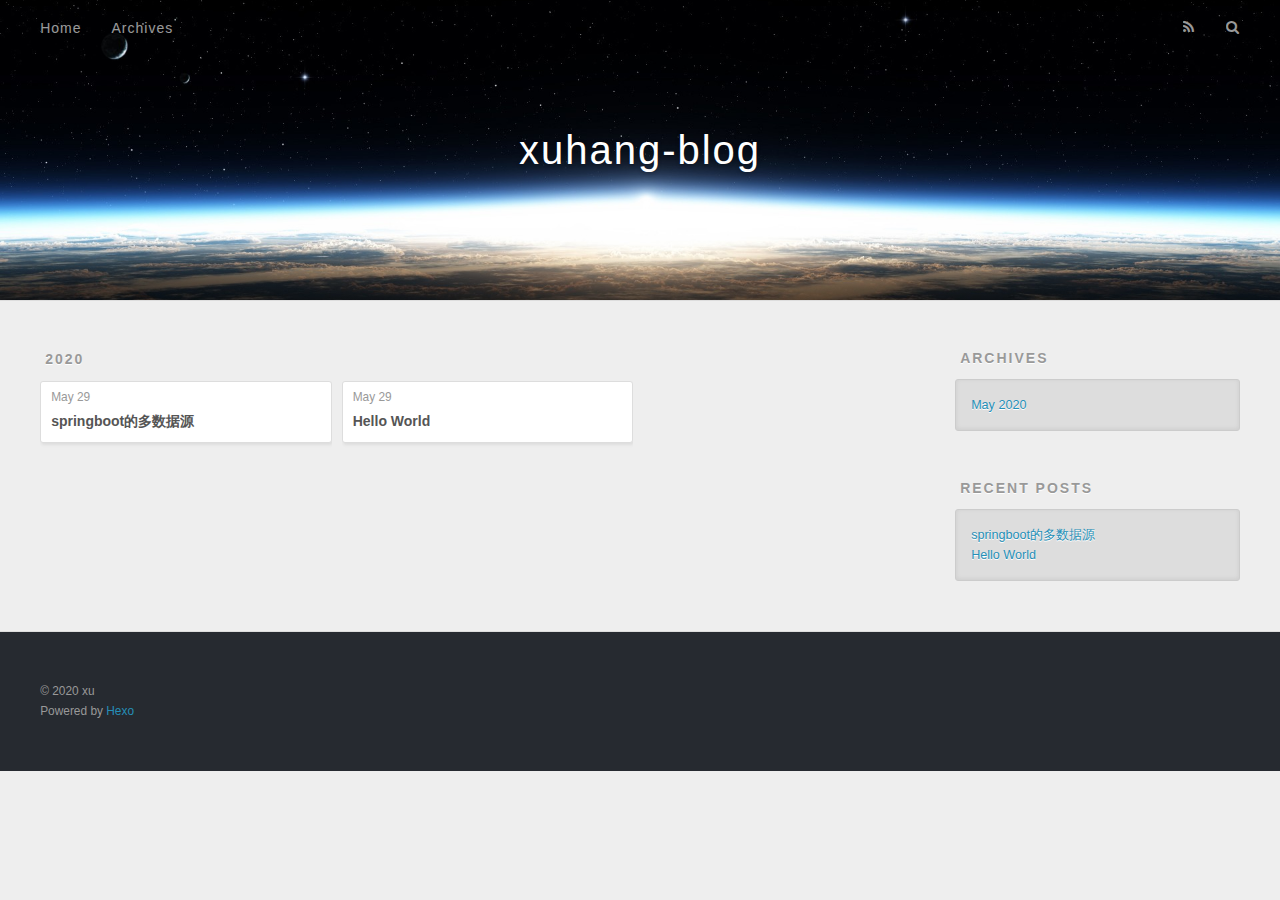
==== archives/index.html @ fcc5227d "Site updated: 2020-05-29 11:03:49" ====
<!DOCTYPE html>
<html>
<head>
  <meta charset="utf-8">
  

  
  <title>Archives | xuhang-blog</title>
  <meta name="viewport" content="width=device-width, initial-scale=1, maximum-scale=1">
  <meta property="og:type" content="website">
<meta property="og:title" content="xuhang-blog">
<meta property="og:url" content="http://yoursite.com/archives/index.html">
<meta property="og:site_name" content="xuhang-blog">
<meta property="og:locale" content="en_US">
<meta property="article:author" content="xu">
<meta name="twitter:card" content="summary">
  
    <link rel="alternate" href="/atom.xml" title="xuhang-blog" type="application/atom+xml">
  
  
    <link rel="icon" href="/favicon.png">
  
  
    <link href="//fonts.googleapis.com/css?family=Source+Code+Pro" rel="stylesheet" type="text/css">
  
  
<link rel="stylesheet" href="/css/style.css">

<meta name="generator" content="Hexo 4.2.1"></head>

<body>
  <div id="container">
    <div id="wrap">
      <header id="header">
  <div id="banner"></div>
  <div id="header-outer" class="outer">
    <div id="header-title" class="inner">
      <h1 id="logo-wrap">
        <a href="/" id="logo">xuhang-blog</a>
      </h1>
      
    </div>
    <div id="header-inner" class="inner">
      <nav id="main-nav">
        <a id="main-nav-toggle" class="nav-icon"></a>
        
          <a class="main-nav-link" href="/">Home</a>
        
          <a class="main-nav-link" href="/archives">Archives</a>
        
      </nav>
      <nav id="sub-nav">
        
          <a id="nav-rss-link" class="nav-icon" href="/atom.xml" title="RSS Feed"></a>
        
        <a id="nav-search-btn" class="nav-icon" title="Search"></a>
      </nav>
      <div id="search-form-wrap">
        <form action="//google.com/search" method="get" accept-charset="UTF-8" class="search-form"><input type="search" name="q" class="search-form-input" placeholder="Search"><button type="submit" class="search-form-submit">&#xF002;</button><input type="hidden" name="sitesearch" value="http://yoursite.com"></form>
      </div>
    </div>
  </div>
</header>
      <div class="outer">
        <section id="main">
  
  
    
    
      
      
      <section class="archives-wrap">
        <div class="archive-year-wrap">
          <a href="/archives/2020" class="archive-year">2020</a>
        </div>
        <div class="archives">
    
    <article class="archive-article archive-type-post">
  <div class="archive-article-inner">
    <header class="archive-article-header">
      <a href="/2020/05/29/springboot%E7%9A%84%E5%A4%9A%E6%95%B0%E6%8D%AE%E6%BA%90/" class="archive-article-date">
  <time datetime="2020-05-29T02:59:04.905Z" itemprop="datePublished">May 29</time>
</a>
      
  
    <h1 itemprop="name">
      <a class="archive-article-title" href="/2020/05/29/springboot%E7%9A%84%E5%A4%9A%E6%95%B0%E6%8D%AE%E6%BA%90/">springboot的多数据源</a>
    </h1>
  

    </header>
  </div>
</article>
  
    
    
    <article class="archive-article archive-type-post">
  <div class="archive-article-inner">
    <header class="archive-article-header">
      <a href="/2020/05/29/hello-world/" class="archive-article-date">
  <time datetime="2020-05-29T02:33:11.728Z" itemprop="datePublished">May 29</time>
</a>
      
  
    <h1 itemprop="name">
      <a class="archive-article-title" href="/2020/05/29/hello-world/">Hello World</a>
    </h1>
  

    </header>
  </div>
</article>
  
  
    </div></section>
  


</section>
        
          <aside id="sidebar">
  
    

  
    

  
    
  
    
  <div class="widget-wrap">
    <h3 class="widget-title">Archives</h3>
    <div class="widget">
      <ul class="archive-list"><li class="archive-list-item"><a class="archive-list-link" href="/archives/2020/05/">May 2020</a></li></ul>
    </div>
  </div>


  
    
  <div class="widget-wrap">
    <h3 class="widget-title">Recent Posts</h3>
    <div class="widget">
      <ul>
        
          <li>
            <a href="/2020/05/29/springboot%E7%9A%84%E5%A4%9A%E6%95%B0%E6%8D%AE%E6%BA%90/">springboot的多数据源</a>
          </li>
        
          <li>
            <a href="/2020/05/29/hello-world/">Hello World</a>
          </li>
        
      </ul>
    </div>
  </div>

  
</aside>
        
      </div>
      <footer id="footer">
  
  <div class="outer">
    <div id="footer-info" class="inner">
      &copy; 2020 xu<br>
      Powered by <a href="http://hexo.io/" target="_blank">Hexo</a>
    </div>
  </div>
</footer>
    </div>
    <nav id="mobile-nav">
  
    <a href="/" class="mobile-nav-link">Home</a>
  
    <a href="/archives" class="mobile-nav-link">Archives</a>
  
</nav>
    

<script src="//ajax.googleapis.com/ajax/libs/jquery/2.0.3/jquery.min.js"></script>


  
<link rel="stylesheet" href="/fancybox/jquery.fancybox.css">

  
<script src="/fancybox/jquery.fancybox.pack.js"></script>




<script src="/js/script.js"></script>




  </div>
</body>
</html>
---- css/style.css ----
body {
  width: 100%;
}
body:before,
body:after {
  content: "";
  display: table;
}
body:after {
  clear: both;
}
html,
body,
div,
span,
applet,
object,
iframe,
h1,
h2,
h3,
h4,
h5,
h6,
p,
blockquote,
pre,
a,
abbr,
acronym,
address,
big,
cite,
code,
del,
dfn,
em,
img,
ins,
kbd,
q,
s,
samp,
small,
strike,
strong,
sub,
sup,
tt,
var,
dl,
dt,
dd,
ol,
ul,
li,
fieldset,
form,
label,
legend,
table,
caption,
tbody,
tfoot,
thead,
tr,
th,
td {
  margin: 0;
  padding: 0;
  border: 0;
  outline: 0;
  font-weight: inherit;
  font-style: inherit;
  font-family: inherit;
  font-size: 100%;
  vertical-align: baseline;
}
body {
  line-height: 1;
  color: #000;
  background: #fff;
}
ol,
ul {
  list-style: none;
}
table {
  border-collapse: separate;
  border-spacing: 0;
  vertical-align: middle;
}
caption,
th,
td {
  text-align: left;
  font-weight: normal;
  vertical-align: middle;
}
a img {
  border: none;
}
input,
button {
  margin: 0;
  padding: 0;
}
input::-moz-focus-inner,
button::-moz-focus-inner {
  border: 0;
  padding: 0;
}
@font-face {
  font-family: FontAwesome;
  font-style: normal;
  font-weight: normal;
  src: url("fonts/fontawesome-webfont.eot?v=#4.0.3");
  src: url("fonts/fontawesome-webfont.eot?#iefix&v=#4.0.3") format("embedded-opentype"), url("fonts/fontawesome-webfont.woff?v=#4.0.3") format("woff"), url("fonts/fontawesome-webfont.ttf?v=#4.0.3") format("truetype"), url("fonts/fontawesome-webfont.svg#fontawesomeregular?v=#4.0.3") format("svg");
}
html,
body,
#container {
  height: 100%;
}
body {
  background: #eee;
  font: 14px -apple-system, BlinkMacSystemFont, "Segoe UI", "Roboto", "Oxygen", "Ubuntu", "Cantarell", "Fira Sans", "Droid Sans", "Helvetica Neue", sans-serif;
  -webkit-text-size-adjust: 100%;
}
.outer {
  max-width: 1220px;
  margin: 0 auto;
  padding: 0 20px;
}
.outer:before,
.outer:after {
  content: "";
  display: table;
}
.outer:after {
  clear: both;
}
.inner {
  display: inline;
  float: left;
  width: 98.33333333333333%;
  margin: 0 0.833333333333333%;
}
.left,
.alignleft {
  float: left;
}
.right,
.alignright {
  float: right;
}
.clear {
  clear: both;
}
#container {
  position: relative;
}
.mobile-nav-on {
  overflow: hidden;
}
#wrap {
  height: 100%;
  width: 100%;
  position: absolute;
  top: 0;
  left: 0;
  -webkit-transition: 0.2s ease-out;
  -moz-transition: 0.2s ease-out;
  -ms-transition: 0.2s ease-out;
  transition: 0.2s ease-out;
  z-index: 1;
  background: #eee;
}
.mobile-nav-on #wrap {
  left: 280px;
}
@media screen and (min-width: 768px) {
  #main {
    display: inline;
    float: left;
    width: 73.33333333333333%;
    margin: 0 0.833333333333333%;
  }
}
.article-date,
.article-category-link,
.archive-year,
.widget-title {
  text-decoration: none;
  text-transform: uppercase;
  letter-spacing: 2px;
  color: #999;
  margin-bottom: 1em;
  margin-left: 5px;
  line-height: 1em;
  text-shadow: 0 1px #fff;
  font-weight: bold;
}
.article-inner,
.archive-article-inner {
  background: #fff;
  -webkit-box-shadow: 1px 2px 3px #ddd;
  box-shadow: 1px 2px 3px #ddd;
  border: 1px solid #ddd;
  border-radius: 3px;
}
.article-entry h1,
.widget h1 {
  font-size: 2em;
}
.article-entry h2,
.widget h2 {
  font-size: 1.5em;
}
.article-entry h3,
.widget h3 {
  font-size: 1.3em;
}
.article-entry h4,
.widget h4 {
  font-size: 1.2em;
}
.article-entry h5,
.widget h5 {
  font-size: 1em;
}
.article-entry h6,
.widget h6 {
  font-size: 1em;
  color: #999;
}
.article-entry hr,
.widget hr {
  border: 1px dashed #ddd;
}
.article-entry strong,
.widget strong {
  font-weight: bold;
}
.article-entry em,
.widget em,
.article-entry cite,
.widget cite {
  font-style: italic;
}
.article-entry sup,
.widget sup,
.article-entry sub,
.widget sub {
  font-size: 0.75em;
  line-height: 0;
  position: relative;
  vertical-align: baseline;
}
.article-entry sup,
.widget sup {
  top: -0.5em;
}
.article-entry sub,
.widget sub {
  bottom: -0.2em;
}
.article-entry small,
.widget small {
  font-size: 0.85em;
}
.article-entry acronym,
.widget acronym,
.article-entry abbr,
.widget abbr {
  border-bottom: 1px dotted;
}
.article-entry ul,
.widget ul,
.article-entry ol,
.widget ol,
.article-entry dl,
.widget dl {
  margin: 0 20px;
  line-height: 1.6em;
}
.article-entry ul ul,
.widget ul ul,
.article-entry ol ul,
.widget ol ul,
.article-entry ul ol,
.widget ul ol,
.article-entry ol ol,
.widget ol ol {
  margin-top: 0;
  margin-bottom: 0;
}
.article-entry ul,
.widget ul {
  list-style: disc;
}
.article-entry ol,
.widget ol {
  list-style: decimal;
}
.article-entry dt,
.widget dt {
  font-weight: bold;
}
#header {
  height: 300px;
  position: relative;
  border-bottom: 1px solid #ddd;
}
#header:before,
#header:after {
  content: "";
  position: absolute;
  left: 0;
  right: 0;
  height: 40px;
}
#header:before {
  top: 0;
  background: -webkit-linear-gradient(rgba(0,0,0,0.2), transparent);
  background: -moz-linear-gradient(rgba(0,0,0,0.2), transparent);
  background: -ms-linear-gradient(rgba(0,0,0,0.2), transparent);
  background: linear-gradient(rgba(0,0,0,0.2), transparent);
}
#header:after {
  bottom: 0;
  background: -webkit-linear-gradient(transparent, rgba(0,0,0,0.2));
  background: -moz-linear-gradient(transparent, rgba(0,0,0,0.2));
  background: -ms-linear-gradient(transparent, rgba(0,0,0,0.2));
  background: linear-gradient(transparent, rgba(0,0,0,0.2));
}
#header-outer {
  height: 100%;
  position: relative;
}
#header-inner {
  position: relative;
  overflow: hidden;
}
#banner {
  position: absolute;
  top: 0;
  left: 0;
  width: 100%;
  height: 100%;
  background: url("images/banner.jpg") center #000;
  -webkit-background-size: cover;
  -moz-background-size: cover;
  background-size: cover;
  z-index: -1;
}
#header-title {
  text-align: center;
  height: 40px;
  position: absolute;
  top: 50%;
  left: 0;
  margin-top: -20px;
}
#logo,
#subtitle {
  text-decoration: none;
  color: #fff;
  font-weight: 300;
  text-shadow: 0 1px 4px rgba(0,0,0,0.3);
}
#logo {
  font-size: 40px;
  line-height: 40px;
  letter-spacing: 2px;
}
#subtitle {
  font-size: 16px;
  line-height: 16px;
  letter-spacing: 1px;
}
#subtitle-wrap {
  margin-top: 16px;
}
#main-nav {
  float: left;
  margin-left: -15px;
}
.nav-icon,
.main-nav-link {
  float: left;
  color: #fff;
  opacity: 0.6;
  text-decoration: none;
  text-shadow: 0 1px rgba(0,0,0,0.2);
  -webkit-transition: opacity 0.2s;
  -moz-transition: opacity 0.2s;
  -ms-transition: opacity 0.2s;
  transition: opacity 0.2s;
  display: block;
  padding: 20px 15px;
}
.nav-icon:hover,
.main-nav-link:hover {
  opacity: 1;
}
.nav-icon {
  font-family: FontAwesome;
  text-align: center;
  font-size: 14px;
  width: 14px;
  height: 14px;
  padding: 20px 15px;
  position: relative;
  cursor: pointer;
}
.main-nav-link {
  font-weight: 300;
  letter-spacing: 1px;
}
@media screen and (max-width: 479px) {
  .main-nav-link {
    display: none;
  }
}
#main-nav-toggle {
  display: none;
}
#main-nav-toggle:before {
  content: "\f0c9";
}
@media screen and (max-width: 479px) {
  #main-nav-toggle {
    display: block;
  }
}
#sub-nav {
  float: right;
  margin-right: -15px;
}
#nav-rss-link:before {
  content: "\f09e";
}
#nav-search-btn:before {
  content: "\f002";
}
#search-form-wrap {
  position: absolute;
  top: 15px;
  width: 150px;
  height: 30px;
  right: -150px;
  opacity: 0;
  -webkit-transition: 0.2s ease-out;
  -moz-transition: 0.2s ease-out;
  -ms-transition: 0.2s ease-out;
  transition: 0.2s ease-out;
}
#search-form-wrap.on {
  opacity: 1;
  right: 0;
}
@media screen and (max-width: 479px) {
  #search-form-wrap {
    width: 100%;
    right: -100%;
  }
}
.search-form {
  position: absolute;
  top: 0;
  left: 0;
  right: 0;
  background: #fff;
  padding: 5px 15px;
  border-radius: 15px;
  -webkit-box-shadow: 0 0 10px rgba(0,0,0,0.3);
  box-shadow: 0 0 10px rgba(0,0,0,0.3);
}
.search-form-input {
  border: none;
  background: none;
  color: #555;
  width: 100%;
  font: 13px -apple-system, BlinkMacSystemFont, "Segoe UI", "Roboto", "Oxygen", "Ubuntu", "Cantarell", "Fira Sans", "Droid Sans", "Helvetica Neue", sans-serif;
  outline: none;
}
.search-form-input::-webkit-search-results-decoration,
.search-form-input::-webkit-search-cancel-button {
  -webkit-appearance: none;
}
.search-form-submit {
  position: absolute;
  top: 50%;
  right: 10px;
  margin-top: -7px;
  font: 13px FontAwesome;
  border: none;
  background: none;
  color: #bbb;
  cursor: pointer;
}
.search-form-submit:hover,
.search-form-submit:focus {
  color: #777;
}
.article {
  margin: 50px 0;
}
.article-inner {
  overflow: hidden;
}
.article-meta:before,
.article-meta:after {
  content: "";
  display: table;
}
.article-meta:after {
  clear: both;
}
.article-date {
  float: left;
}
.article-category {
  float: left;
  line-height: 1em;
  color: #ccc;
  text-shadow: 0 1px #fff;
  margin-left: 8px;
}
.article-category:before {
  content: "\2022";
}
.article-category-link {
  margin: 0 12px 1em;
}
.article-header {
  padding: 20px 20px 0;
}
.article-title {
  text-decoration: none;
  font-size: 2em;
  font-weight: bold;
  color: #555;
  line-height: 1.1em;
  -webkit-transition: color 0.2s;
  -moz-transition: color 0.2s;
  -ms-transition: color 0.2s;
  transition: color 0.2s;
}
a.article-title:hover {
  color: #258fb8;
}
.article-entry {
  color: #555;
  padding: 0 20px;
}
.article-entry:before,
.article-entry:after {
  content: "";
  display: table;
}
.article-entry:after {
  clear: both;
}
.article-entry p,
.article-entry table {
  line-height: 1.6em;
  margin: 1.6em 0;
}
.article-entry h1,
.article-entry h2,
.article-entry h3,
.article-entry h4,
.article-entry h5,
.article-entry h6 {
  font-weight: bold;
}
.article-entry h1,
.article-entry h2,
.article-entry h3,
.article-entry h4,
.article-entry h5,
.article-entry h6 {
  line-height: 1.1em;
  margin: 1.1em 0;
}
.article-entry a {
  color: #258fb8;
  text-decoration: none;
}
.article-entry a:hover {
  text-decoration: underline;
}
.article-entry ul,
.article-entry ol,
.article-entry dl {
  margin-top: 1.6em;
  margin-bottom: 1.6em;
}
.article-entry img,
.article-entry video {
  max-width: 100%;
  height: auto;
  display: block;
  margin: auto;
}
.article-entry iframe {
  border: none;
}
.article-entry table {
  width: 100%;
  border-collapse: collapse;
  border-spacing: 0;
}
.article-entry th {
  font-weight: bold;
  border-bottom: 3px solid #ddd;
  padding-bottom: 0.5em;
}
.article-entry td {
  border-bottom: 1px solid #ddd;
  padding: 10px 0;
}
.article-entry blockquote {
  font-family: Georgia, "Times New Roman", serif;
  font-size: 1.4em;
  margin: 1.6em 20px;
  text-align: center;
}
.article-entry blockquote footer {
  font-size: 14px;
  margin: 1.6em 0;
  font-family: -apple-system, BlinkMacSystemFont, "Segoe UI", "Roboto", "Oxygen", "Ubuntu", "Cantarell", "Fira Sans", "Droid Sans", "Helvetica Neue", sans-serif;
}
.article-entry blockquote footer cite:before {
  content: "—";
  padding: 0 0.5em;
}
.article-entry .pullquote {
  text-align: left;
  width: 45%;
  margin: 0;
}
.article-entry .pullquote.left {
  margin-left: 0.5em;
  margin-right: 1em;
}
.article-entry .pullquote.right {
  margin-right: 0.5em;
  margin-left: 1em;
}
.article-entry .caption {
  color: #999;
  display: block;
  font-size: 0.9em;
  margin-top: 0.5em;
  position: relative;
  text-align: center;
}
.article-entry .video-container {
  position: relative;
  padding-top: 56.25%;
  height: 0;
  overflow: hidden;
}
.article-entry .video-container iframe,
.article-entry .video-container object,
.article-entry .video-container embed {
  position: absolute;
  top: 0;
  left: 0;
  width: 100%;
  height: 100%;
  margin-top: 0;
}
.article-more-link a {
  display: inline-block;
  line-height: 1em;
  padding: 6px 15px;
  border-radius: 15px;
  background: #eee;
  color: #999;
  text-shadow: 0 1px #fff;
  text-decoration: none;
}
.article-more-link a:hover {
  background: #258fb8;
  color: #fff;
  text-decoration: none;
  text-shadow: 0 1px #1e7293;
}
.article-footer {
  font-size: 0.85em;
  line-height: 1.6em;
  border-top: 1px solid #ddd;
  padding-top: 1.6em;
  margin: 0 20px 20px;
}
.article-footer:before,
.article-footer:after {
  content: "";
  display: table;
}
.article-footer:after {
  clear: both;
}
.article-footer a {
  color: #999;
  text-decoration: none;
}
.article-footer a:hover {
  color: #555;
}
.article-tag-list-item {
  float: left;
  margin-right: 10px;
}
.article-tag-list-link:before {
  content: "#";
}
.article-comment-link {
  float: right;
}
.article-comment-link:before {
  content: "\f075";
  font-family: FontAwesome;
  padding-right: 8px;
}
.article-share-link {
  cursor: pointer;
  float: right;
  margin-left: 20px;
}
.article-share-link:before {
  content: "\f064";
  font-family: FontAwesome;
  padding-right: 6px;
}
#article-nav {
  position: relative;
}
#article-nav:before,
#article-nav:after {
  content: "";
  display: table;
}
#article-nav:after {
  clear: both;
}
@media screen and (min-width: 768px) {
  #article-nav {
    margin: 50px 0;
  }
  #article-nav:before {
    width: 8px;
    height: 8px;
    position: absolute;
    top: 50%;
    left: 50%;
    margin-top: -4px;
    margin-left: -4px;
    content: "";
    border-radius: 50%;
    background: #ddd;
    -webkit-box-shadow: 0 1px 2px #fff;
    box-shadow: 0 1px 2px #fff;
  }
}
.article-nav-link-wrap {
  text-decoration: none;
  text-shadow: 0 1px #fff;
  color: #999;
  -webkit-box-sizing: border-box;
  -moz-box-sizing: border-box;
  box-sizing: border-box;
  margin-top: 50px;
  text-align: center;
  display: block;
}
.article-nav-link-wrap:hover {
  color: #555;
}
@media screen and (min-width: 768px) {
  .article-nav-link-wrap {
    width: 50%;
    margin-top: 0;
  }
}
@media screen and (min-width: 768px) {
  #article-nav-newer {
    float: left;
    text-align: right;
    padding-right: 20px;
  }
}
@media screen and (min-width: 768px) {
  #article-nav-older {
    float: right;
    text-align: left;
    padding-left: 20px;
  }
}
.article-nav-caption {
  text-transform: uppercase;
  letter-spacing: 2px;
  color: #ddd;
  line-height: 1em;
  font-weight: bold;
}
#article-nav-newer .article-nav-caption {
  margin-right: -2px;
}
.article-nav-title {
  font-size: 0.85em;
  line-height: 1.6em;
  margin-top: 0.5em;
}
.article-share-box {
  position: absolute;
  display: none;
  background: #fff;
  -webkit-box-shadow: 1px 2px 10px rgba(0,0,0,0.2);
  box-shadow: 1px 2px 10px rgba(0,0,0,0.2);
  border-radius: 3px;
  margin-left: -145px;
  overflow: hidden;
  z-index: 1;
}
.article-share-box.on {
  display: block;
}
.article-share-input {
  width: 100%;
  background: none;
  -webkit-box-sizing: border-box;
  -moz-box-sizing: border-box;
  box-sizing: border-box;
  font: 14px -apple-system, BlinkMacSystemFont, "Segoe UI", "Roboto", "Oxygen", "Ubuntu", "Cantarell", "Fira Sans", "Droid Sans", "Helvetica Neue", sans-serif;
  padding: 0 15px;
  color: #555;
  outline: none;
  border: 1px solid #ddd;
  border-radius: 3px 3px 0 0;
  height: 36px;
  line-height: 36px;
}
.article-share-links {
  background: #eee;
}
.article-share-links:before,
.article-share-links:after {
  content: "";
  display: table;
}
.article-share-links:after {
  clear: both;
}
.article-share-twitter,
.article-share-facebook,
.article-share-pinterest,
.article-share-google {
  width: 50px;
  height: 36px;
  display: block;
  float: left;
  position: relative;
  color: #999;
  text-shadow: 0 1px #fff;
}
.article-share-twitter:before,
.article-share-facebook:before,
.article-share-pinterest:before,
.article-share-google:before {
  font-size: 20px;
  font-family: FontAwesome;
  width: 20px;
  height: 20px;
  position: absolute;
  top: 50%;
  left: 50%;
  margin-top: -10px;
  margin-left: -10px;
  text-align: center;
}
.article-share-twitter:hover,
.article-share-facebook:hover,
.article-share-pinterest:hover,
.article-share-google:hover {
  color: #fff;
}
.article-share-twitter:before {
  content: "\f099";
}
.article-share-twitter:hover {
  background: #00aced;
  text-shadow: 0 1px #008abe;
}
.article-share-facebook:before {
  content: "\f09a";
}
.article-share-facebook:hover {
  background: #3b5998;
  text-shadow: 0 1px #2f477a;
}
.article-share-pinterest:before {
  content: "\f0d2";
}
.article-share-pinterest:hover {
  background: #cb2027;
  text-shadow: 0 1px #a21a1f;
}
.article-share-google:before {
  content: "\f0d5";
}
.article-share-google:hover {
  background: #dd4b39;
  text-shadow: 0 1px #be3221;
}
.article-gallery {
  background: #000;
  position: relative;
}
.article-gallery-photos {
  position: relative;
  overflow: hidden;
}
.article-gallery-img {
  display: none;
  max-width: 100%;
}
.article-gallery-img:first-child {
  display: block;
}
.article-gallery-img.loaded {
  position: absolute;
  display: block;
}
.article-gallery-img img {
  display: block;
  max-width: 100%;
  margin: 0 auto;
}
#comments {
  background: #fff;
  -webkit-box-shadow: 1px 2px 3px #ddd;
  box-shadow: 1px 2px 3px #ddd;
  padding: 20px;
  border: 1px solid #ddd;
  border-radius: 3px;
  margin: 50px 0;
}
#comments a {
  color: #258fb8;
}
.archives-wrap {
  margin: 50px 0;
}
.archives:before,
.archives:after {
  content: "";
  display: table;
}
.archives:after {
  clear: both;
}
.archive-year-wrap {
  margin-bottom: 1em;
}
.archives {
  -webkit-column-gap: 10px;
  -moz-column-gap: 10px;
  column-gap: 10px;
}
@media screen and (min-width: 480px) and (max-width: 767px) {
  .archives {
    -webkit-column-count: 2;
    -moz-column-count: 2;
    column-count: 2;
  }
}
@media screen and (min-width: 768px) {
  .archives {
    -webkit-column-count: 3;
    -moz-column-count: 3;
    column-count: 3;
  }
}
.archive-article {
  -webkit-column-break-inside: avoid;
  page-break-inside: avoid;
  overflow: hidden;
  break-inside: avoid-column;
}
.archive-article-inner {
  padding: 10px;
  margin-bottom: 15px;
}
.archive-article-title {
  text-decoration: none;
  font-weight: bold;
  color: #555;
  -webkit-transition: color 0.2s;
  -moz-transition: color 0.2s;
  -ms-transition: color 0.2s;
  transition: color 0.2s;
  line-height: 1.6em;
}
.archive-article-title:hover {
  color: #258fb8;
}
.archive-article-footer {
  margin-top: 1em;
}
.archive-article-date {
  color: #999;
  text-decoration: none;
  font-size: 0.85em;
  line-height: 1em;
  margin-bottom: 0.5em;
  display: block;
}
#page-nav {
  margin: 50px auto;
  background: #fff;
  -webkit-box-shadow: 1px 2px 3px #ddd;
  box-shadow: 1px 2px 3px #ddd;
  border: 1px solid #ddd;
  border-radius: 3px;
  text-align: center;
  color: #999;
  overflow: hidden;
}
#page-nav:before,
#page-nav:after {
  content: "";
  display: table;
}
#page-nav:after {
  clear: both;
}
#page-nav a,
#page-nav span {
  padding: 10px 20px;
  line-height: 1;
  height: 2ex;
}
#page-nav a {
  color: #999;
  text-decoration: none;
}
#page-nav a:hover {
  background: #999;
  color: #fff;
}
#page-nav .prev {
  float: left;
}
#page-nav .next {
  float: right;
}
#page-nav .page-number {
  display: inline-block;
}
@media screen and (max-width: 479px) {
  #page-nav .page-number {
    display: none;
  }
}
#page-nav .current {
  color: #555;
  font-weight: bold;
}
#page-nav .space {
  color: #ddd;
}
#footer {
  background: #262a30;
  padding: 50px 0;
  border-top: 1px solid #ddd;
  color: #999;
}
#footer a {
  color: #258fb8;
  text-decoration: none;
}
#footer a:hover {
  text-decoration: underline;
}
#footer-info {
  line-height: 1.6em;
  font-size: 0.85em;
}
.article-entry pre,
.article-entry .highlight {
  background: #2d2d2d;
  margin: 0 -20px;
  padding: 15px 20px;
  border-style: solid;
  border-color: #ddd;
  border-width: 1px 0;
  overflow: auto;
  color: #ccc;
  line-height: 22.400000000000002px;
}
.article-entry .highlight .gutter pre,
.article-entry .gist .gist-file .gist-data .line-numbers {
  color: #666;
  font-size: 0.85em;
}
.article-entry pre,
.article-entry code {
  font-family: "Source Code Pro", Consolas, Monaco, Menlo, Consolas, monospace;
}
.article-entry code {
  background: #eee;
  text-shadow: 0 1px #fff;
  padding: 0 0.3em;
}
.article-entry pre code {
  background: none;
  text-shadow: none;
  padding: 0;
}
.article-entry .highlight pre {
  border: none;
  margin: 0;
  padding: 0;
}
.article-entry .highlight table {
  margin: 0;
  width: auto;
}
.article-entry .highlight td {
  border: none;
  padding: 0;
}
.article-entry .highlight figcaption {
  font-size: 0.85em;
  color: #999;
  line-height: 1em;
  margin-bottom: 1em;
}
.article-entry .highlight figcaption:before,
.article-entry .highlight figcaption:after {
  content: "";
  display: table;
}
.article-entry .highlight figcaption:after {
  clear: both;
}
.article-entry .highlight figcaption a {
  float: right;
}
.article-entry .highlight .gutter pre {
  text-align: right;
  padding-right: 20px;
}
.article-entry .highlight .line {
  height: 22.400000000000002px;
}
.article-entry .highlight .line.marked {
  background: #515151;
}
.article-entry .gist {
  margin: 0 -20px;
  border-style: solid;
  border-color: #ddd;
  border-width: 1px 0;
  background: #2d2d2d;
  padding: 15px 20px 15px 0;
}
.article-entry .gist .gist-file {
  border: none;
  font-family: "Source Code Pro", Consolas, Monaco, Menlo, Consolas, monospace;
  margin: 0;
}
.article-entry .gist .gist-file .gist-data {
  background: none;
  border: none;
}
.article-entry .gist .gist-file .gist-data .line-numbers {
  background: none;
  border: none;
  padding: 0 20px 0 0;
}
.article-entry .gist .gist-file .gist-data .line-data {
  padding: 0 !important;
}
.article-entry .gist .gist-file .highlight {
  margin: 0;
  padding: 0;
  border: none;
}
.article-entry .gist .gist-file .gist-meta {
  background: #2d2d2d;
  color: #999;
  font: 0.85em -apple-system, BlinkMacSystemFont, "Segoe UI", "Roboto", "Oxygen", "Ubuntu", "Cantarell", "Fira Sans", "Droid Sans", "Helvetica Neue", sans-serif;
  text-shadow: 0 0;
  padding: 0;
  margin-top: 1em;
  margin-left: 20px;
}
.article-entry .gist .gist-file .gist-meta a {
  color: #258fb8;
  font-weight: normal;
}
.article-entry .gist .gist-file .gist-meta a:hover {
  text-decoration: underline;
}
pre .comment,
pre .title {
  color: #999;
}
pre .variable,
pre .attribute,
pre .tag,
pre .regexp,
pre .ruby .constant,
pre .xml .tag .title,
pre .xml .pi,
pre .xml .doctype,
pre .html .doctype,
pre .css .id,
pre .css .class,
pre .css .pseudo {
  color: #f2777a;
}
pre .number,
pre .preprocessor,
pre .built_in,
pre .literal,
pre .params,
pre .constant {
  color: #f99157;
}
pre .class,
pre .ruby .class .title,
pre .css .rules .attribute {
  color: #9c9;
}
pre .string,
pre .value,
pre .inheritance,
pre .header,
pre .ruby .symbol,
pre .xml .cdata {
  color: #9c9;
}
pre .css .hexcolor {
  color: #6cc;
}
pre .function,
pre .python .decorator,
pre .python .title,
pre .ruby .function .title,
pre .ruby .title .keyword,
pre .perl .sub,
pre .javascript .title,
pre .coffeescript .title {
  color: #69c;
}
pre .keyword,
pre .javascript .function {
  color: #c9c;
}
@media screen and (max-width: 479px) {
  #mobile-nav {
    position: absolute;
    top: 0;
    left: 0;
    width: 280px;
    height: 100%;
    background: #191919;
    border-right: 1px solid #fff;
  }
}
@media screen and (max-width: 479px) {
  .mobile-nav-link {
    display: block;
    color: #999;
    text-decoration: none;
    padding: 15px 20px;
    font-weight: bold;
  }
  .mobile-nav-link:hover {
    color: #fff;
  }
}
@media screen and (min-width: 768px) {
  #sidebar {
    display: inline;
    float: left;
    width: 23.333333333333332%;
    margin: 0 0.833333333333333%;
  }
}
.widget-wrap {
  margin: 50px 0;
}
.widget {
  color: #777;
  text-shadow: 0 1px #fff;
  background: #ddd;
  -webkit-box-shadow: 0 -1px 4px #ccc inset;
  box-shadow: 0 -1px 4px #ccc inset;
  border: 1px solid #ccc;
  padding: 15px;
  border-radius: 3px;
}
.widget a {
  color: #258fb8;
  text-decoration: none;
}
.widget a:hover {
  text-decoration: underline;
}
.widget ul ul,
.widget ol ul,
.widget dl ul,
.widget ul ol,
.widget ol ol,
.widget dl ol,
.widget ul dl,
.widget ol dl,
.widget dl dl {
  margin-left: 15px;
  list-style: disc;
}
.widget {
  line-height: 1.6em;
  word-wrap: break-word;
  font-size: 0.9em;
}
.widget ul,
.widget ol {
  list-style: none;
  margin: 0;
}
.widget ul ul,
.widget ol ul,
.widget ul ol,
.widget ol ol {
  margin: 0 20px;
}
.widget ul ul,
.widget ol ul {
  list-style: disc;
}
.widget ul ol,
.widget ol ol {
  list-style: decimal;
}
.category-list-count,
.tag-list-count,
.archive-list-count {
  padding-left: 5px;
  color: #999;
  font-size: 0.85em;
}
.category-list-count:before,
.tag-list-count:before,
.archive-list-count:before {
  content: "(";
}
.category-list-count:after,
.tag-list-count:after,
.archive-list-count:after {
  content: ")";
}
.tagcloud a {
  margin-right: 5px;
  display: inline-block;
}
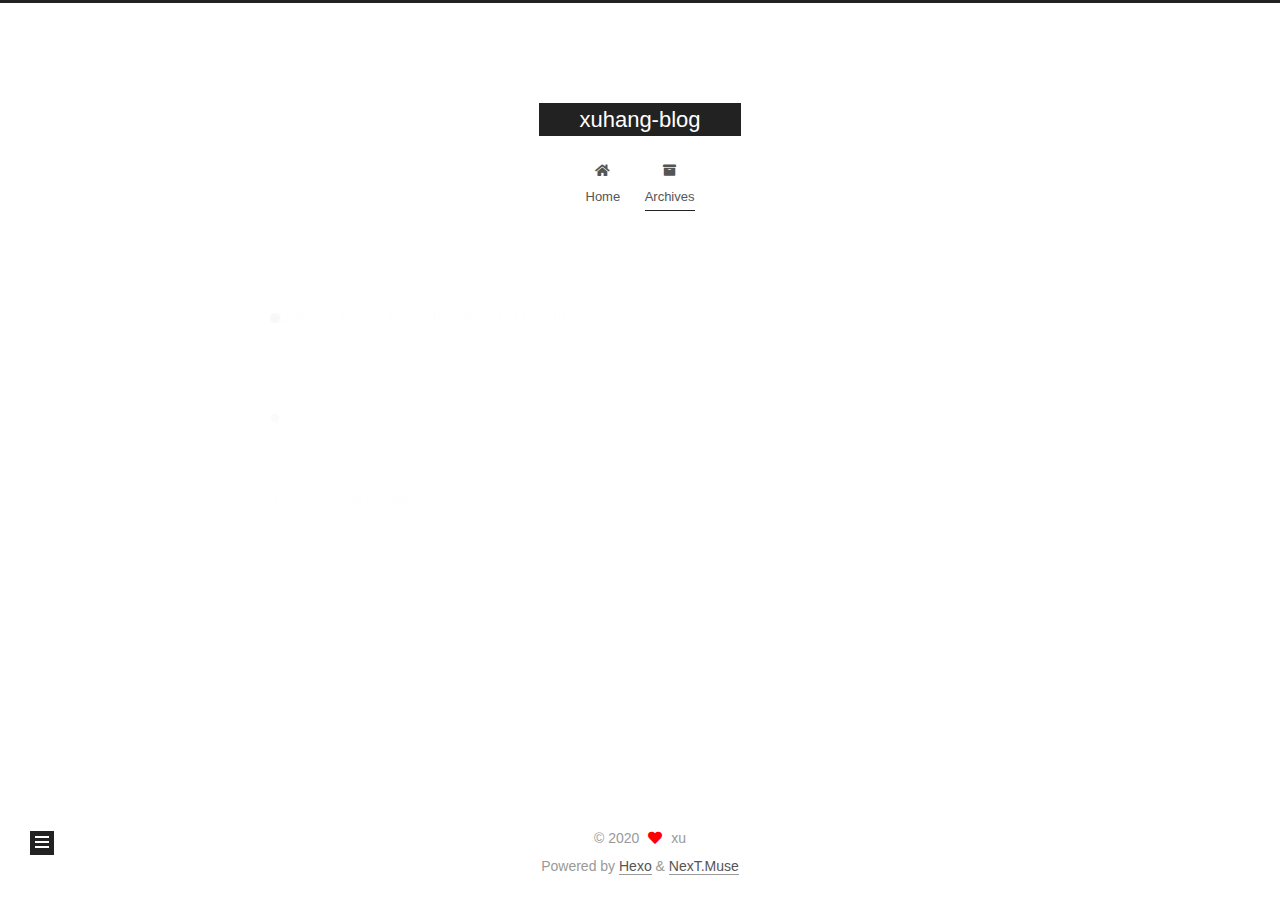
==== commit 531ca9af: "Site updated: 2020-05-29 11:29:08" ====
--- a/archives/index.html
+++ b/archives/index.html
@@ -1,12 +1,25 @@
 <!DOCTYPE html>
-<html>
+<html lang="en">
 <head>
-  <meta charset="utf-8">
-  
-
-  
-  <title>Archives | xuhang-blog</title>
-  <meta name="viewport" content="width=device-width, initial-scale=1, maximum-scale=1">
+  <meta charset="UTF-8">
+<meta name="viewport" content="width=device-width, initial-scale=1, maximum-scale=2">
+<meta name="theme-color" content="#222">
+<meta name="generator" content="Hexo 4.2.1">
+  <link rel="apple-touch-icon" sizes="180x180" href="/images/apple-touch-icon-next.png">
+  <link rel="icon" type="image/png" sizes="32x32" href="/images/favicon-32x32-next.png">
+  <link rel="icon" type="image/png" sizes="16x16" href="/images/favicon-16x16-next.png">
+  <link rel="mask-icon" href="/images/logo.svg" color="#222">
+
+<link rel="stylesheet" href="/css/main.css">
+
+
+<link rel="stylesheet" href="/lib/font-awesome/css/all.min.css">
+
+<script id="hexo-configurations">
+    var NexT = window.NexT || {};
+    var CONFIG = {"hostname":"yoursite.com","root":"/","scheme":"Muse","version":"7.8.0","exturl":false,"sidebar":{"position":"left","display":"post","padding":18,"offset":12,"onmobile":false},"copycode":{"enable":false,"show_result":false,"style":null},"back2top":{"enable":true,"sidebar":false,"scrollpercent":false},"bookmark":{"enable":false,"color":"#222","save":"auto"},"fancybox":false,"mediumzoom":false,"lazyload":false,"pangu":false,"comments":{"style":"tabs","active":null,"storage":true,"lazyload":false,"nav":null},"algolia":{"hits":{"per_page":10},"labels":{"input_placeholder":"Search for Posts","hits_empty":"We didn't find any results for the search: ${query}","hits_stats":"${hits} results found in ${time} ms"}},"localsearch":{"enable":false,"trigger":"auto","top_n_per_article":1,"unescape":false,"preload":false},"motion":{"enable":true,"async":false,"transition":{"post_block":"fadeIn","post_header":"slideDownIn","post_body":"slideDownIn","coll_header":"slideLeftIn","sidebar":"slideUpIn"}}};
+  </script>
+
   <meta property="og:type" content="website">
 <meta property="og:title" content="xuhang-blog">
 <meta property="og:url" content="http://yoursite.com/archives/index.html">
@@ -14,188 +27,334 @@
 <meta property="og:locale" content="en_US">
 <meta property="article:author" content="xu">
 <meta name="twitter:card" content="summary">
-  
-    <link rel="alternate" href="/atom.xml" title="xuhang-blog" type="application/atom+xml">
-  
-  
-    <link rel="icon" href="/favicon.png">
-  
-  
-    <link href="//fonts.googleapis.com/css?family=Source+Code+Pro" rel="stylesheet" type="text/css">
-  
-  
-<link rel="stylesheet" href="/css/style.css">
-
-<meta name="generator" content="Hexo 4.2.1"></head>
-
-<body>
-  <div id="container">
-    <div id="wrap">
-      <header id="header">
-  <div id="banner"></div>
-  <div id="header-outer" class="outer">
-    <div id="header-title" class="inner">
-      <h1 id="logo-wrap">
-        <a href="/" id="logo">xuhang-blog</a>
-      </h1>
+
+<link rel="canonical" href="http://yoursite.com/archives/">
+
+
+<script id="page-configurations">
+  // https://hexo.io/docs/variables.html
+  CONFIG.page = {
+    sidebar: "",
+    isHome : false,
+    isPost : false,
+    lang   : 'en'
+  };
+</script>
+
+  <title>Archive | xuhang-blog</title>
+  
+
+
+
+
+
+
+  <noscript>
+  <style>
+  .use-motion .brand,
+  .use-motion .menu-item,
+  .sidebar-inner,
+  .use-motion .post-block,
+  .use-motion .pagination,
+  .use-motion .comments,
+  .use-motion .post-header,
+  .use-motion .post-body,
+  .use-motion .collection-header { opacity: initial; }
+
+  .use-motion .site-title,
+  .use-motion .site-subtitle {
+    opacity: initial;
+    top: initial;
+  }
+
+  .use-motion .logo-line-before i { left: initial; }
+  .use-motion .logo-line-after i { right: initial; }
+  </style>
+</noscript>
+
+</head>
+
+<body itemscope itemtype="http://schema.org/WebPage">
+  <div class="container use-motion">
+    <div class="headband"></div>
+
+    <header class="header" itemscope itemtype="http://schema.org/WPHeader">
+      <div class="header-inner"><div class="site-brand-container">
+  <div class="site-nav-toggle">
+    <div class="toggle" aria-label="Toggle navigation bar">
+      <span class="toggle-line toggle-line-first"></span>
+      <span class="toggle-line toggle-line-middle"></span>
+      <span class="toggle-line toggle-line-last"></span>
+    </div>
+  </div>
+
+  <div class="site-meta">
+
+    <a href="/" class="brand" rel="start">
+      <span class="logo-line-before"><i></i></span>
+      <h1 class="site-title">xuhang-blog</h1>
+      <span class="logo-line-after"><i></i></span>
+    </a>
+  </div>
+
+  <div class="site-nav-right">
+    <div class="toggle popup-trigger">
+    </div>
+  </div>
+</div>
+
+
+
+
+<nav class="site-nav">
+  <ul id="menu" class="main-menu menu">
+        <li class="menu-item menu-item-home">
+
+    <a href="/" rel="section"><i class="fa fa-home fa-fw"></i>Home</a>
+
+  </li>
+        <li class="menu-item menu-item-archives">
+
+    <a href="/archives/" rel="section"><i class="fa fa-archive fa-fw"></i>Archives</a>
+
+  </li>
+  </ul>
+</nav>
+
+
+
+
+</div>
+    </header>
+
+    
+  <div class="back-to-top">
+    <i class="fa fa-arrow-up"></i>
+    <span>0%</span>
+  </div>
+
+
+    <main class="main">
+      <div class="main-inner">
+        <div class="content-wrap">
+          
+
+          <div class="content archive">
+            
+
+  
+  
+  
+  <div class="post-block">
+    <div class="posts-collapse">
+      <div class="collection-title">
+        <span class="collection-header">Um..! 2 posts in total. Keep on posting.</span>
+      </div>
+
       
-    </div>
-    <div id="header-inner" class="inner">
-      <nav id="main-nav">
-        <a id="main-nav-toggle" class="nav-icon"></a>
+    <div class="collection-year">
+      <span class="collection-header">2020</span>
+    </div>
+
+  <article itemscope itemtype="http://schema.org/Article">
+    <header class="post-header">
+
+      <div class="post-meta">
+        <time itemprop="dateCreated"
+              datetime="2020-05-29T10:59:04+08:00"
+              content="2020-05-29">
+          05-29
+        </time>
+      </div>
+
+      <div class="post-title">
+          <a class="post-title-link" href="/2020/05/29/springboot%E7%9A%84%E5%A4%9A%E6%95%B0%E6%8D%AE%E6%BA%90/" itemprop="url">
+            <span itemprop="name">springboot的多数据源</span>
+          </a>
+      </div>
+
+    </header>
+  </article>
+
+  <article itemscope itemtype="http://schema.org/Article">
+    <header class="post-header">
+
+      <div class="post-meta">
+        <time itemprop="dateCreated"
+              datetime="2020-05-29T10:33:11+08:00"
+              content="2020-05-29">
+          05-29
+        </time>
+      </div>
+
+      <div class="post-title">
+          <a class="post-title-link" href="/2020/05/29/hello-world/" itemprop="url">
+            <span itemprop="name">Hello World</span>
+          </a>
+      </div>
+
+    </header>
+  </article>
+
+
+    </div>
+  </div>
+  
+  
+  
+
+  
+
+
+
+          </div>
+          
+
+<script>
+  window.addEventListener('tabs:register', () => {
+    let { activeClass } = CONFIG.comments;
+    if (CONFIG.comments.storage) {
+      activeClass = localStorage.getItem('comments_active') || activeClass;
+    }
+    if (activeClass) {
+      let activeTab = document.querySelector(`a[href="#comment-${activeClass}"]`);
+      if (activeTab) {
+        activeTab.click();
+      }
+    }
+  });
+  if (CONFIG.comments.storage) {
+    window.addEventListener('tabs:click', event => {
+      if (!event.target.matches('.tabs-comment .tab-content .tab-pane')) return;
+      let commentClass = event.target.classList[1];
+      localStorage.setItem('comments_active', commentClass);
+    });
+  }
+</script>
+
+        </div>
+          
+  
+  <div class="toggle sidebar-toggle">
+    <span class="toggle-line toggle-line-first"></span>
+    <span class="toggle-line toggle-line-middle"></span>
+    <span class="toggle-line toggle-line-last"></span>
+  </div>
+
+  <aside class="sidebar">
+    <div class="sidebar-inner">
+
+      <ul class="sidebar-nav motion-element">
+        <li class="sidebar-nav-toc">
+          Table of Contents
+        </li>
+        <li class="sidebar-nav-overview">
+          Overview
+        </li>
+      </ul>
+
+      <!--noindex-->
+      <div class="post-toc-wrap sidebar-panel">
+      </div>
+      <!--/noindex-->
+
+      <div class="site-overview-wrap sidebar-panel">
+        <div class="site-author motion-element" itemprop="author" itemscope itemtype="http://schema.org/Person">
+  <p class="site-author-name" itemprop="name">xu</p>
+  <div class="site-description" itemprop="description"></div>
+</div>
+<div class="site-state-wrap motion-element">
+  <nav class="site-state">
+      <div class="site-state-item site-state-posts">
+          <a href="/archives/">
         
-          <a class="main-nav-link" href="/">Home</a>
+          <span class="site-state-item-count">2</span>
+          <span class="site-state-item-name">posts</span>
+        </a>
+      </div>
+  </nav>
+</div>
+
+
+
+      </div>
+
+    </div>
+  </aside>
+  <div id="sidebar-dimmer"></div>
+
+
+      </div>
+    </main>
+
+    <footer class="footer">
+      <div class="footer-inner">
         
-          <a class="main-nav-link" href="/archives">Archives</a>
+
         
-      </nav>
-      <nav id="sub-nav">
+
+<div class="copyright">
+  
+  &copy; 
+  <span itemprop="copyrightYear">2020</span>
+  <span class="with-love">
+    <i class="fa fa-heart"></i>
+  </span>
+  <span class="author" itemprop="copyrightHolder">xu</span>
+</div>
+  <div class="powered-by">Powered by <a href="https://hexo.io/" class="theme-link" rel="noopener" target="_blank">Hexo</a> & <a href="https://muse.theme-next.org/" class="theme-link" rel="noopener" target="_blank">NexT.Muse</a>
+  </div>
+
         
-          <a id="nav-rss-link" class="nav-icon" href="/atom.xml" title="RSS Feed"></a>
-        
-        <a id="nav-search-btn" class="nav-icon" title="Search"></a>
-      </nav>
-      <div id="search-form-wrap">
-        <form action="//google.com/search" method="get" accept-charset="UTF-8" class="search-form"><input type="search" name="q" class="search-form-input" placeholder="Search"><button type="submit" class="search-form-submit">&#xF002;</button><input type="hidden" name="sitesearch" value="http://yoursite.com"></form>
-      </div>
-    </div>
-  </div>
-</header>
-      <div class="outer">
-        <section id="main">
-  
-  
-    
-    
-      
-      
-      <section class="archives-wrap">
-        <div class="archive-year-wrap">
-          <a href="/archives/2020" class="archive-year">2020</a>
-        </div>
-        <div class="archives">
-    
-    <article class="archive-article archive-type-post">
-  <div class="archive-article-inner">
-    <header class="archive-article-header">
-      <a href="/2020/05/29/springboot%E7%9A%84%E5%A4%9A%E6%95%B0%E6%8D%AE%E6%BA%90/" class="archive-article-date">
-  <time datetime="2020-05-29T02:59:04.905Z" itemprop="datePublished">May 29</time>
-</a>
-      
-  
-    <h1 itemprop="name">
-      <a class="archive-article-title" href="/2020/05/29/springboot%E7%9A%84%E5%A4%9A%E6%95%B0%E6%8D%AE%E6%BA%90/">springboot的多数据源</a>
-    </h1>
-  
-
-    </header>
-  </div>
-</article>
-  
-    
-    
-    <article class="archive-article archive-type-post">
-  <div class="archive-article-inner">
-    <header class="archive-article-header">
-      <a href="/2020/05/29/hello-world/" class="archive-article-date">
-  <time datetime="2020-05-29T02:33:11.728Z" itemprop="datePublished">May 29</time>
-</a>
-      
-  
-    <h1 itemprop="name">
-      <a class="archive-article-title" href="/2020/05/29/hello-world/">Hello World</a>
-    </h1>
-  
-
-    </header>
-  </div>
-</article>
-  
-  
-    </div></section>
-  
-
-
-</section>
-        
-          <aside id="sidebar">
-  
-    
-
-  
-    
-
-  
-    
-  
-    
-  <div class="widget-wrap">
-    <h3 class="widget-title">Archives</h3>
-    <div class="widget">
-      <ul class="archive-list"><li class="archive-list-item"><a class="archive-list-link" href="/archives/2020/05/">May 2020</a></li></ul>
-    </div>
-  </div>
-
-
-  
-    
-  <div class="widget-wrap">
-    <h3 class="widget-title">Recent Posts</h3>
-    <div class="widget">
-      <ul>
-        
-          <li>
-            <a href="/2020/05/29/springboot%E7%9A%84%E5%A4%9A%E6%95%B0%E6%8D%AE%E6%BA%90/">springboot的多数据源</a>
-          </li>
-        
-          <li>
-            <a href="/2020/05/29/hello-world/">Hello World</a>
-          </li>
-        
-      </ul>
-    </div>
-  </div>
-
-  
-</aside>
-        
-      </div>
-      <footer id="footer">
-  
-  <div class="outer">
-    <div id="footer-info" class="inner">
-      &copy; 2020 xu<br>
-      Powered by <a href="http://hexo.io/" target="_blank">Hexo</a>
-    </div>
-  </div>
-</footer>
-    </div>
-    <nav id="mobile-nav">
-  
-    <a href="/" class="mobile-nav-link">Home</a>
-  
-    <a href="/archives" class="mobile-nav-link">Archives</a>
-  
-</nav>
-    
-
-<script src="//ajax.googleapis.com/ajax/libs/jquery/2.0.3/jquery.min.js"></script>
-
-
-  
-<link rel="stylesheet" href="/fancybox/jquery.fancybox.css">
-
-  
-<script src="/fancybox/jquery.fancybox.pack.js"></script>
-
-
-
-
-<script src="/js/script.js"></script>
-
-
-
-
-  </div>
+
+
+
+
+
+
+
+
+      </div>
+    </footer>
+  </div>
+
+  
+  <script src="/lib/anime.min.js"></script>
+  <script src="/lib/velocity/velocity.min.js"></script>
+  <script src="/lib/velocity/velocity.ui.min.js"></script>
+
+<script src="/js/utils.js"></script>
+
+<script src="/js/motion.js"></script>
+
+
+<script src="/js/schemes/muse.js"></script>
+
+
+<script src="/js/next-boot.js"></script>
+
+
+
+
+  
+
+
+
+
+
+
+
+
+
+
+
+
+
+
+
+  
+
+  
+
 </body>
-</html>+</html>
--- a/css/main.css
+++ b/css/main.css
@@ -0,0 +1,2291 @@
+:root {
+  --body-bg-color: #fff;
+  --content-bg-color: #fff;
+  --card-bg-color: #f5f5f5;
+  --text-color: #555;
+  --blockquote-color: #666;
+  --link-color: #555;
+  --link-hover-color: #222;
+  --brand-color: #fff;
+  --brand-hover-color: #fff;
+  --table-row-odd-bg-color: #f9f9f9;
+  --table-row-hover-bg-color: #f5f5f5;
+  --menu-item-bg-color: #f5f5f5;
+  --btn-default-bg: #222;
+  --btn-default-color: #fff;
+  --btn-default-border-color: #222;
+  --btn-default-hover-bg: #fff;
+  --btn-default-hover-color: #222;
+  --btn-default-hover-border-color: #222;
+}
+html {
+  line-height: 1.15; /* 1 */
+  -webkit-text-size-adjust: 100%; /* 2 */
+}
+body {
+  margin: 0;
+}
+main {
+  display: block;
+}
+h1 {
+  font-size: 2em;
+  margin: 0.67em 0;
+}
+hr {
+  box-sizing: content-box; /* 1 */
+  height: 0; /* 1 */
+  overflow: visible; /* 2 */
+}
+pre {
+  font-family: monospace, monospace; /* 1 */
+  font-size: 1em; /* 2 */
+}
+a {
+  background: transparent;
+}
+abbr[title] {
+  border-bottom: none; /* 1 */
+  text-decoration: underline; /* 2 */
+  text-decoration: underline dotted; /* 2 */
+}
+b,
+strong {
+  font-weight: bolder;
+}
+code,
+kbd,
+samp {
+  font-family: monospace, monospace; /* 1 */
+  font-size: 1em; /* 2 */
+}
+small {
+  font-size: 80%;
+}
+sub,
+sup {
+  font-size: 75%;
+  line-height: 0;
+  position: relative;
+  vertical-align: baseline;
+}
+sub {
+  bottom: -0.25em;
+}
+sup {
+  top: -0.5em;
+}
+img {
+  border-style: none;
+}
+button,
+input,
+optgroup,
+select,
+textarea {
+  font-family: inherit; /* 1 */
+  font-size: 100%; /* 1 */
+  line-height: 1.15; /* 1 */
+  margin: 0; /* 2 */
+}
+button,
+input {
+/* 1 */
+  overflow: visible;
+}
+button,
+select {
+/* 1 */
+  text-transform: none;
+}
+button,
+[type='button'],
+[type='reset'],
+[type='submit'] {
+  -webkit-appearance: button;
+}
+button::-moz-focus-inner,
+[type='button']::-moz-focus-inner,
+[type='reset']::-moz-focus-inner,
+[type='submit']::-moz-focus-inner {
+  border-style: none;
+  padding: 0;
+}
+button:-moz-focusring,
+[type='button']:-moz-focusring,
+[type='reset']:-moz-focusring,
+[type='submit']:-moz-focusring {
+  outline: 1px dotted ButtonText;
+}
+fieldset {
+  padding: 0.35em 0.75em 0.625em;
+}
+legend {
+  box-sizing: border-box; /* 1 */
+  color: inherit; /* 2 */
+  display: table; /* 1 */
+  max-width: 100%; /* 1 */
+  padding: 0; /* 3 */
+  white-space: normal; /* 1 */
+}
+progress {
+  vertical-align: baseline;
+}
+textarea {
+  overflow: auto;
+}
+[type='checkbox'],
+[type='radio'] {
+  box-sizing: border-box; /* 1 */
+  padding: 0; /* 2 */
+}
+[type='number']::-webkit-inner-spin-button,
+[type='number']::-webkit-outer-spin-button {
+  height: auto;
+}
+[type='search'] {
+  outline-offset: -2px; /* 2 */
+  -webkit-appearance: textfield; /* 1 */
+}
+[type='search']::-webkit-search-decoration {
+  -webkit-appearance: none;
+}
+::-webkit-file-upload-button {
+  font: inherit; /* 2 */
+  -webkit-appearance: button; /* 1 */
+}
+details {
+  display: block;
+}
+summary {
+  display: list-item;
+}
+template {
+  display: none;
+}
+[hidden] {
+  display: none;
+}
+::selection {
+  background: #262a30;
+  color: #eee;
+}
+html,
+body {
+  height: 100%;
+}
+body {
+  background: var(--body-bg-color);
+  color: var(--text-color);
+  font-family: 'Lato', "PingFang SC", "Microsoft YaHei", sans-serif;
+  font-size: 1em;
+  line-height: 2;
+}
+@media (max-width: 991px) {
+  body {
+    padding-left: 0 !important;
+    padding-right: 0 !important;
+  }
+}
+h1,
+h2,
+h3,
+h4,
+h5,
+h6 {
+  font-family: 'Lato', "PingFang SC", "Microsoft YaHei", sans-serif;
+  font-weight: bold;
+  line-height: 1.5;
+  margin: 20px 0 15px;
+}
+h1 {
+  font-size: 1.5em;
+}
+h2 {
+  font-size: 1.375em;
+}
+h3 {
+  font-size: 1.25em;
+}
+h4 {
+  font-size: 1.125em;
+}
+h5 {
+  font-size: 1em;
+}
+h6 {
+  font-size: 0.875em;
+}
+p {
+  margin: 0 0 20px 0;
+}
+a,
+span.exturl {
+  border-bottom: 1px solid #999;
+  color: var(--link-color);
+  outline: 0;
+  text-decoration: none;
+  overflow-wrap: break-word;
+  word-wrap: break-word;
+  cursor: pointer;
+}
+a:hover,
+span.exturl:hover {
+  border-bottom-color: var(--link-hover-color);
+  color: var(--link-hover-color);
+}
+iframe,
+img,
+video {
+  display: block;
+  margin-left: auto;
+  margin-right: auto;
+  max-width: 100%;
+}
+hr {
+  background-image: repeating-linear-gradient(-45deg, #ddd, #ddd 4px, transparent 4px, transparent 8px);
+  border: 0;
+  height: 3px;
+  margin: 40px 0;
+}
+blockquote {
+  border-left: 4px solid #ddd;
+  color: var(--blockquote-color);
+  margin: 0;
+  padding: 0 15px;
+}
+blockquote cite::before {
+  content: '-';
+  padding: 0 5px;
+}
+dt {
+  font-weight: bold;
+}
+dd {
+  margin: 0;
+  padding: 0;
+}
+kbd {
+  background-color: #f5f5f5;
+  background-image: linear-gradient(#eee, #fff, #eee);
+  border: 1px solid #ccc;
+  border-radius: 0.2em;
+  box-shadow: 0.1em 0.1em 0.2em rgba(0,0,0,0.1);
+  color: #555;
+  font-family: inherit;
+  padding: 0.1em 0.3em;
+  white-space: nowrap;
+}
+.table-container {
+  overflow: auto;
+}
+table {
+  border-collapse: collapse;
+  border-spacing: 0;
+  font-size: 0.875em;
+  margin: 0 0 20px 0;
+  width: 100%;
+}
+tbody tr:nth-of-type(odd) {
+  background: var(--table-row-odd-bg-color);
+}
+tbody tr:hover {
+  background: var(--table-row-hover-bg-color);
+}
+caption,
+th,
+td {
+  font-weight: normal;
+  padding: 8px;
+  vertical-align: middle;
+}
+th,
+td {
+  border: 1px solid #ddd;
+  border-bottom: 3px solid #ddd;
+}
+th {
+  font-weight: 700;
+  padding-bottom: 10px;
+}
+td {
+  border-bottom-width: 1px;
+}
+.btn {
+  background: var(--btn-default-bg);
+  border: 2px solid var(--btn-default-border-color);
+  border-radius: 0;
+  color: var(--btn-default-color);
+  display: inline-block;
+  font-size: 0.875em;
+  line-height: 2;
+  padding: 0 20px;
+  text-decoration: none;
+  transition-property: background-color;
+  transition-delay: 0s;
+  transition-duration: 0.2s;
+  transition-timing-function: ease-in-out;
+}
+.btn:hover {
+  background: var(--btn-default-hover-bg);
+  border-color: var(--btn-default-hover-border-color);
+  color: var(--btn-default-hover-color);
+}
+.btn + .btn {
+  margin: 0 0 8px 8px;
+}
+.btn .fa-fw {
+  text-align: left;
+  width: 1.285714285714286em;
+}
+.toggle {
+  line-height: 0;
+}
+.toggle .toggle-line {
+  background: #fff;
+  display: inline-block;
+  height: 2px;
+  left: 0;
+  position: relative;
+  top: 0;
+  transition: all 0.4s;
+  vertical-align: top;
+  width: 100%;
+}
+.toggle .toggle-line:not(:first-child) {
+  margin-top: 3px;
+}
+.toggle.toggle-arrow .toggle-line-first {
+  left: 50%;
+  top: 2px;
+  transform: rotate(45deg);
+  width: 50%;
+}
+.toggle.toggle-arrow .toggle-line-middle {
+  left: 2px;
+  width: 90%;
+}
+.toggle.toggle-arrow .toggle-line-last {
+  left: 50%;
+  top: -2px;
+  transform: rotate(-45deg);
+  width: 50%;
+}
+.toggle.toggle-close .toggle-line-first {
+  transform: rotate(-45deg);
+  top: 5px;
+}
+.toggle.toggle-close .toggle-line-middle {
+  opacity: 0;
+}
+.toggle.toggle-close .toggle-line-last {
+  transform: rotate(45deg);
+  top: -5px;
+}
+.highlight,
+pre {
+  background: #f7f7f7;
+  color: #4d4d4c;
+  line-height: 1.6;
+  margin: 0 auto 20px;
+}
+pre,
+code {
+  font-family: consolas, Menlo, monospace, "PingFang SC", "Microsoft YaHei";
+}
+code {
+  background: #eee;
+  border-radius: 3px;
+  color: #555;
+  padding: 2px 4px;
+  overflow-wrap: break-word;
+  word-wrap: break-word;
+}
+.highlight *::selection {
+  background: #d6d6d6;
+}
+.highlight pre {
+  border: 0;
+  margin: 0;
+  padding: 10px 0;
+}
+.highlight table {
+  border: 0;
+  margin: 0;
+  width: auto;
+}
+.highlight td {
+  border: 0;
+  padding: 0;
+}
+.highlight figcaption {
+  background: #eff2f3;
+  color: #4d4d4c;
+  display: flex;
+  font-size: 0.875em;
+  justify-content: space-between;
+  line-height: 1.2;
+  padding: 0.5em;
+}
+.highlight figcaption a {
+  color: #4d4d4c;
+}
+.highlight figcaption a:hover {
+  border-bottom-color: #4d4d4c;
+}
+.highlight .gutter {
+  -moz-user-select: none;
+  -ms-user-select: none;
+  -webkit-user-select: none;
+  user-select: none;
+}
+.highlight .gutter pre {
+  background: #eff2f3;
+  color: #869194;
+  padding-left: 10px;
+  padding-right: 10px;
+  text-align: right;
+}
+.highlight .code pre {
+  background: #f7f7f7;
+  padding-left: 10px;
+  width: 100%;
+}
+.gist table {
+  width: auto;
+}
+.gist table td {
+  border: 0;
+}
+pre {
+  overflow: auto;
+  padding: 10px;
+}
+pre code {
+  background: none;
+  color: #4d4d4c;
+  font-size: 0.875em;
+  padding: 0;
+  text-shadow: none;
+}
+pre .deletion {
+  background: #fdd;
+}
+pre .addition {
+  background: #dfd;
+}
+pre .meta {
+  color: #eab700;
+  -moz-user-select: none;
+  -ms-user-select: none;
+  -webkit-user-select: none;
+  user-select: none;
+}
+pre .comment {
+  color: #8e908c;
+}
+pre .variable,
+pre .attribute,
+pre .tag,
+pre .name,
+pre .regexp,
+pre .ruby .constant,
+pre .xml .tag .title,
+pre .xml .pi,
+pre .xml .doctype,
+pre .html .doctype,
+pre .css .id,
+pre .css .class,
+pre .css .pseudo {
+  color: #c82829;
+}
+pre .number,
+pre .preprocessor,
+pre .built_in,
+pre .builtin-name,
+pre .literal,
+pre .params,
+pre .constant,
+pre .command {
+  color: #f5871f;
+}
+pre .ruby .class .title,
+pre .css .rules .attribute,
+pre .string,
+pre .symbol,
+pre .value,
+pre .inheritance,
+pre .header,
+pre .ruby .symbol,
+pre .xml .cdata,
+pre .special,
+pre .formula {
+  color: #718c00;
+}
+pre .title,
+pre .css .hexcolor {
+  color: #3e999f;
+}
+pre .function,
+pre .python .decorator,
+pre .python .title,
+pre .ruby .function .title,
+pre .ruby .title .keyword,
+pre .perl .sub,
+pre .javascript .title,
+pre .coffeescript .title {
+  color: #4271ae;
+}
+pre .keyword,
+pre .javascript .function {
+  color: #8959a8;
+}
+.blockquote-center {
+  border-left: none;
+  margin: 40px 0;
+  padding: 0;
+  position: relative;
+  text-align: center;
+}
+.blockquote-center .fa {
+  display: block;
+  opacity: 0.6;
+  position: absolute;
+  width: 100%;
+}
+.blockquote-center .fa-quote-left {
+  border-top: 1px solid #ccc;
+  text-align: left;
+  top: -20px;
+}
+.blockquote-center .fa-quote-right {
+  border-bottom: 1px solid #ccc;
+  text-align: right;
+  bottom: -20px;
+}
+.blockquote-center p,
+.blockquote-center div {
+  text-align: center;
+}
+.post-body .group-picture img {
+  margin: 0 auto;
+  padding: 0 3px;
+}
+.group-picture-row {
+  margin-bottom: 6px;
+  overflow: hidden;
+}
+.group-picture-column {
+  float: left;
+  margin-bottom: 10px;
+}
+.post-body .label {
+  color: #555;
+  display: inline;
+  padding: 0 2px;
+}
+.post-body .label.default {
+  background: #f0f0f0;
+}
+.post-body .label.primary {
+  background: #efe6f7;
+}
+.post-body .label.info {
+  background: #e5f2f8;
+}
+.post-body .label.success {
+  background: #e7f4e9;
+}
+.post-body .label.warning {
+  background: #fcf6e1;
+}
+.post-body .label.danger {
+  background: #fae8eb;
+}
+.post-body .tabs {
+  margin-bottom: 20px;
+}
+.post-body .tabs,
+.tabs-comment {
+  display: block;
+  padding-top: 10px;
+  position: relative;
+}
+.post-body .tabs ul.nav-tabs,
+.tabs-comment ul.nav-tabs {
+  display: flex;
+  flex-wrap: wrap;
+  margin: 0;
+  margin-bottom: -1px;
+  padding: 0;
+}
+@media (max-width: 413px) {
+  .post-body .tabs ul.nav-tabs,
+  .tabs-comment ul.nav-tabs {
+    display: block;
+    margin-bottom: 5px;
+  }
+}
+.post-body .tabs ul.nav-tabs li.tab,
+.tabs-comment ul.nav-tabs li.tab {
+  border-bottom: 1px solid #ddd;
+  border-left: 1px solid transparent;
+  border-right: 1px solid transparent;
+  border-top: 3px solid transparent;
+  flex-grow: 1;
+  list-style-type: none;
+  border-radius: 0 0 0 0;
+}
+@media (max-width: 413px) {
+  .post-body .tabs ul.nav-tabs li.tab,
+  .tabs-comment ul.nav-tabs li.tab {
+    border-bottom: 1px solid transparent;
+    border-left: 3px solid transparent;
+    border-right: 1px solid transparent;
+    border-top: 1px solid transparent;
+  }
+}
+@media (max-width: 413px) {
+  .post-body .tabs ul.nav-tabs li.tab,
+  .tabs-comment ul.nav-tabs li.tab {
+    border-radius: 0;
+  }
+}
+.post-body .tabs ul.nav-tabs li.tab a,
+.tabs-comment ul.nav-tabs li.tab a {
+  border-bottom: initial;
+  display: block;
+  line-height: 1.8;
+  outline: 0;
+  padding: 0.25em 0.75em;
+  text-align: center;
+  transition-delay: 0s;
+  transition-duration: 0.2s;
+  transition-timing-function: ease-out;
+}
+.post-body .tabs ul.nav-tabs li.tab a i,
+.tabs-comment ul.nav-tabs li.tab a i {
+  width: 1.285714285714286em;
+}
+.post-body .tabs ul.nav-tabs li.tab.active,
+.tabs-comment ul.nav-tabs li.tab.active {
+  border-bottom: 1px solid transparent;
+  border-left: 1px solid #ddd;
+  border-right: 1px solid #ddd;
+  border-top: 3px solid #fc6423;
+}
+@media (max-width: 413px) {
+  .post-body .tabs ul.nav-tabs li.tab.active,
+  .tabs-comment ul.nav-tabs li.tab.active {
+    border-bottom: 1px solid #ddd;
+    border-left: 3px solid #fc6423;
+    border-right: 1px solid #ddd;
+    border-top: 1px solid #ddd;
+  }
+}
+.post-body .tabs ul.nav-tabs li.tab.active a,
+.tabs-comment ul.nav-tabs li.tab.active a {
+  color: var(--link-color);
+  cursor: default;
+}
+.post-body .tabs .tab-content .tab-pane,
+.tabs-comment .tab-content .tab-pane {
+  border: 1px solid #ddd;
+  border-top: 0;
+  padding: 20px 20px 0 20px;
+  border-radius: 0;
+}
+.post-body .tabs .tab-content .tab-pane:not(.active),
+.tabs-comment .tab-content .tab-pane:not(.active) {
+  display: none;
+}
+.post-body .tabs .tab-content .tab-pane.active,
+.tabs-comment .tab-content .tab-pane.active {
+  display: block;
+}
+.post-body .tabs .tab-content .tab-pane.active:nth-of-type(1),
+.tabs-comment .tab-content .tab-pane.active:nth-of-type(1) {
+  border-radius: 0 0 0 0;
+}
+@media (max-width: 413px) {
+  .post-body .tabs .tab-content .tab-pane.active:nth-of-type(1),
+  .tabs-comment .tab-content .tab-pane.active:nth-of-type(1) {
+    border-radius: 0;
+  }
+}
+.post-body .note {
+  border-radius: 3px;
+  margin-bottom: 20px;
+  padding: 1em;
+  position: relative;
+  border: 1px solid #eee;
+  border-left-width: 5px;
+}
+.post-body .note h2,
+.post-body .note h3,
+.post-body .note h4,
+.post-body .note h5,
+.post-body .note h6 {
+  margin-top: 0;
+  border-bottom: initial;
+  margin-bottom: 0;
+  padding-top: 0;
+}
+.post-body .note p:first-child,
+.post-body .note ul:first-child,
+.post-body .note ol:first-child,
+.post-body .note table:first-child,
+.post-body .note pre:first-child,
+.post-body .note blockquote:first-child,
+.post-body .note img:first-child {
+  margin-top: 0;
+}
+.post-body .note p:last-child,
+.post-body .note ul:last-child,
+.post-body .note ol:last-child,
+.post-body .note table:last-child,
+.post-body .note pre:last-child,
+.post-body .note blockquote:last-child,
+.post-body .note img:last-child {
+  margin-bottom: 0;
+}
+.post-body .note.default {
+  border-left-color: #777;
+}
+.post-body .note.default h2,
+.post-body .note.default h3,
+.post-body .note.default h4,
+.post-body .note.default h5,
+.post-body .note.default h6 {
+  color: #777;
+}
+.post-body .note.primary {
+  border-left-color: #6f42c1;
+}
+.post-body .note.primary h2,
+.post-body .note.primary h3,
+.post-body .note.primary h4,
+.post-body .note.primary h5,
+.post-body .note.primary h6 {
+  color: #6f42c1;
+}
+.post-body .note.info {
+  border-left-color: #428bca;
+}
+.post-body .note.info h2,
+.post-body .note.info h3,
+.post-body .note.info h4,
+.post-body .note.info h5,
+.post-body .note.info h6 {
+  color: #428bca;
+}
+.post-body .note.success {
+  border-left-color: #5cb85c;
+}
+.post-body .note.success h2,
+.post-body .note.success h3,
+.post-body .note.success h4,
+.post-body .note.success h5,
+.post-body .note.success h6 {
+  color: #5cb85c;
+}
+.post-body .note.warning {
+  border-left-color: #f0ad4e;
+}
+.post-body .note.warning h2,
+.post-body .note.warning h3,
+.post-body .note.warning h4,
+.post-body .note.warning h5,
+.post-body .note.warning h6 {
+  color: #f0ad4e;
+}
+.post-body .note.danger {
+  border-left-color: #d9534f;
+}
+.post-body .note.danger h2,
+.post-body .note.danger h3,
+.post-body .note.danger h4,
+.post-body .note.danger h5,
+.post-body .note.danger h6 {
+  color: #d9534f;
+}
+.pagination .prev,
+.pagination .next,
+.pagination .page-number,
+.pagination .space {
+  display: inline-block;
+  margin: 0 10px;
+  padding: 0 11px;
+  position: relative;
+  top: -1px;
+}
+@media (max-width: 767px) {
+  .pagination .prev,
+  .pagination .next,
+  .pagination .page-number,
+  .pagination .space {
+    margin: 0 5px;
+  }
+}
+.pagination {
+  border-top: 1px solid #eee;
+  margin: 120px 0 0;
+  text-align: center;
+}
+.pagination .prev,
+.pagination .next,
+.pagination .page-number {
+  border-bottom: 0;
+  border-top: 1px solid #eee;
+  transition-property: border-color;
+  transition-delay: 0s;
+  transition-duration: 0.2s;
+  transition-timing-function: ease-in-out;
+}
+.pagination .prev:hover,
+.pagination .next:hover,
+.pagination .page-number:hover {
+  border-top-color: #222;
+}
+.pagination .space {
+  margin: 0;
+  padding: 0;
+}
+.pagination .prev {
+  margin-left: 0;
+}
+.pagination .next {
+  margin-right: 0;
+}
+.pagination .page-number.current {
+  background: #ccc;
+  border-top-color: #ccc;
+  color: #fff;
+}
+@media (max-width: 767px) {
+  .pagination {
+    border-top: none;
+  }
+  .pagination .prev,
+  .pagination .next,
+  .pagination .page-number {
+    border-bottom: 1px solid #eee;
+    border-top: 0;
+    margin-bottom: 10px;
+    padding: 0 10px;
+  }
+  .pagination .prev:hover,
+  .pagination .next:hover,
+  .pagination .page-number:hover {
+    border-bottom-color: #222;
+  }
+}
+.comments {
+  margin-top: 60px;
+  overflow: hidden;
+}
+.comment-button-group {
+  display: flex;
+  flex-wrap: wrap-reverse;
+  justify-content: center;
+  margin: 1em 0;
+}
+.comment-button-group .comment-button {
+  margin: 0.1em 0.2em;
+}
+.comment-button-group .comment-button.active {
+  background: var(--btn-default-hover-bg);
+  border-color: var(--btn-default-hover-border-color);
+  color: var(--btn-default-hover-color);
+}
+.comment-position {
+  display: none;
+}
+.comment-position.active {
+  display: block;
+}
+.tabs-comment {
+  background: var(--content-bg-color);
+  margin-top: 4em;
+  padding-top: 0;
+}
+.tabs-comment .comments {
+  border: 0;
+  box-shadow: none;
+  margin-top: 0;
+  padding-top: 0;
+}
+.container {
+  min-height: 100%;
+  position: relative;
+}
+.main-inner {
+  margin: 0 auto;
+  width: 700px;
+}
+@media (min-width: 1200px) {
+  .main-inner {
+    width: 800px;
+  }
+}
+@media (min-width: 1600px) {
+  .main-inner {
+    width: 900px;
+  }
+}
+@media (max-width: 767px) {
+  .content-wrap {
+    padding: 0 20px;
+  }
+}
+.header {
+  background: transparent;
+}
+.header-inner {
+  margin: 0 auto;
+  width: 700px;
+}
+@media (min-width: 1200px) {
+  .header-inner {
+    width: 800px;
+  }
+}
+@media (min-width: 1600px) {
+  .header-inner {
+    width: 900px;
+  }
+}
+.site-brand-container {
+  display: flex;
+  flex-shrink: 0;
+  padding: 0 10px;
+}
+.headband {
+  background: #222;
+  height: 3px;
+}
+.site-meta {
+  flex-grow: 1;
+  text-align: center;
+}
+@media (max-width: 767px) {
+  .site-meta {
+    text-align: center;
+  }
+}
+.brand {
+  border-bottom: none;
+  color: var(--brand-color);
+  display: inline-block;
+  line-height: 1.375em;
+  padding: 0 40px;
+  position: relative;
+}
+.brand:hover {
+  color: var(--brand-hover-color);
+}
+.site-title {
+  font-family: 'Lato', "PingFang SC", "Microsoft YaHei", sans-serif;
+  font-size: 1.375em;
+  font-weight: normal;
+  margin: 0;
+}
+.site-subtitle {
+  color: #999;
+  font-size: 0.8125em;
+  margin: 10px 0;
+}
+.use-motion .brand {
+  opacity: 0;
+}
+.use-motion .site-title,
+.use-motion .site-subtitle,
+.use-motion .custom-logo-image {
+  opacity: 0;
+  position: relative;
+  top: -10px;
+}
+.site-nav-toggle,
+.site-nav-right {
+  display: none;
+}
+@media (max-width: 767px) {
+  .site-nav-toggle,
+  .site-nav-right {
+    display: flex;
+    flex-direction: column;
+    justify-content: center;
+  }
+}
+.site-nav-toggle .toggle,
+.site-nav-right .toggle {
+  color: var(--text-color);
+  padding: 10px;
+  width: 22px;
+}
+.site-nav-toggle .toggle .toggle-line,
+.site-nav-right .toggle .toggle-line {
+  background: var(--text-color);
+  border-radius: 1px;
+}
+.site-nav {
+  display: block;
+}
+@media (max-width: 767px) {
+  .site-nav {
+    clear: both;
+    display: none;
+  }
+}
+.site-nav.site-nav-on {
+  display: block;
+}
+.menu {
+  margin-top: 20px;
+  padding-left: 0;
+  text-align: center;
+}
+.menu-item {
+  display: inline-block;
+  list-style: none;
+  margin: 0 10px;
+}
+@media (max-width: 767px) {
+  .menu-item {
+    display: block;
+    margin-top: 10px;
+  }
+  .menu-item.menu-item-search {
+    display: none;
+  }
+}
+.menu-item a,
+.menu-item span.exturl {
+  border-bottom: 0;
+  display: block;
+  font-size: 0.8125em;
+  transition-property: border-color;
+  transition-delay: 0s;
+  transition-duration: 0.2s;
+  transition-timing-function: ease-in-out;
+}
+@media (hover: none) {
+  .menu-item a:hover,
+  .menu-item span.exturl:hover {
+    border-bottom-color: transparent !important;
+  }
+}
+.menu-item .fa,
+.menu-item .fab,
+.menu-item .far,
+.menu-item .fas {
+  margin-right: 8px;
+}
+.menu-item .badge {
+  display: inline-block;
+  font-weight: bold;
+  line-height: 1;
+  margin-left: 0.35em;
+  margin-top: 0.35em;
+  text-align: center;
+  white-space: nowrap;
+}
+@media (max-width: 767px) {
+  .menu-item .badge {
+    float: right;
+    margin-left: 0;
+  }
+}
+.menu-item-active a,
+.menu .menu-item a:hover,
+.menu .menu-item span.exturl:hover {
+  background: var(--menu-item-bg-color);
+}
+.use-motion .menu-item {
+  opacity: 0;
+}
+.sidebar {
+  background: #222;
+  bottom: 0;
+  box-shadow: inset 0 2px 6px #000;
+  position: fixed;
+  top: 0;
+}
+@media (max-width: 991px) {
+  .sidebar {
+    display: none;
+  }
+}
+.sidebar-inner {
+  color: #999;
+  padding: 18px 10px;
+  text-align: center;
+}
+.cc-license {
+  margin-top: 10px;
+  text-align: center;
+}
+.cc-license .cc-opacity {
+  border-bottom: none;
+  opacity: 0.7;
+}
+.cc-license .cc-opacity:hover {
+  opacity: 0.9;
+}
+.cc-license img {
+  display: inline-block;
+}
+.site-author-image {
+  border: 2px solid #333;
+  display: block;
+  margin: 0 auto;
+  max-width: 96px;
+  padding: 2px;
+}
+.site-author-name {
+  color: #f5f5f5;
+  font-weight: normal;
+  margin: 5px 0 0;
+  text-align: center;
+}
+.site-description {
+  color: #999;
+  font-size: 1em;
+  margin-top: 5px;
+  text-align: center;
+}
+.links-of-author {
+  margin-top: 15px;
+}
+.links-of-author a,
+.links-of-author span.exturl {
+  border-bottom-color: #555;
+  display: inline-block;
+  font-size: 0.8125em;
+  margin-bottom: 10px;
+  margin-right: 10px;
+  vertical-align: middle;
+}
+.links-of-author a::before,
+.links-of-author span.exturl::before {
+  background: #119f41;
+  border-radius: 50%;
+  content: ' ';
+  display: inline-block;
+  height: 4px;
+  margin-right: 3px;
+  vertical-align: middle;
+  width: 4px;
+}
+.sidebar-button {
+  margin-top: 15px;
+}
+.sidebar-button a {
+  border: 1px solid #fc6423;
+  border-radius: 4px;
+  color: #fc6423;
+  display: inline-block;
+  padding: 0 15px;
+}
+.sidebar-button a .fa,
+.sidebar-button a .fab,
+.sidebar-button a .far,
+.sidebar-button a .fas {
+  margin-right: 5px;
+}
+.sidebar-button a:hover {
+  background: #fc6423;
+  border: 1px solid #fc6423;
+  color: #fff;
+}
+.sidebar-button a:hover .fa,
+.sidebar-button a:hover .fab,
+.sidebar-button a:hover .far,
+.sidebar-button a:hover .fas {
+  color: #fff;
+}
+.links-of-blogroll {
+  font-size: 0.8125em;
+  margin-top: 10px;
+}
+.links-of-blogroll-title {
+  font-size: 0.875em;
+  font-weight: 600;
+  margin-top: 0;
+}
+.links-of-blogroll-list {
+  list-style: none;
+  margin: 0;
+  padding: 0;
+}
+#sidebar-dimmer {
+  display: none;
+}
+@media (max-width: 767px) {
+  #sidebar-dimmer {
+    background: #000;
+    display: block;
+    height: 100%;
+    left: 100%;
+    opacity: 0;
+    position: fixed;
+    top: 0;
+    width: 100%;
+    z-index: 1100;
+  }
+  .sidebar-active + #sidebar-dimmer {
+    opacity: 0.7;
+    transform: translateX(-100%);
+    transition: opacity 0.5s;
+  }
+}
+.sidebar-nav {
+  margin: 0;
+  padding-bottom: 20px;
+  padding-left: 0;
+}
+.sidebar-nav li {
+  border-bottom: 1px solid transparent;
+  color: #666;
+  cursor: pointer;
+  display: inline-block;
+  font-size: 0.875em;
+}
+.sidebar-nav li.sidebar-nav-overview {
+  margin-left: 10px;
+}
+.sidebar-nav li:hover {
+  color: #f5f5f5;
+}
+.sidebar-nav .sidebar-nav-active {
+  border-bottom-color: #87daff;
+  color: #87daff;
+}
+.sidebar-nav .sidebar-nav-active:hover {
+  color: #87daff;
+}
+.sidebar-panel {
+  display: none;
+  overflow-x: hidden;
+  overflow-y: auto;
+}
+.sidebar-panel-active {
+  display: block;
+}
+.sidebar-toggle {
+  background: #222;
+  bottom: 45px;
+  cursor: pointer;
+  height: 14px;
+  left: 30px;
+  padding: 5px;
+  position: fixed;
+  width: 14px;
+  z-index: 1300;
+}
+@media (max-width: 991px) {
+  .sidebar-toggle {
+    left: 20px;
+    opacity: 0.8;
+    display: none;
+  }
+}
+.sidebar-toggle:hover .toggle-line {
+  background: #87daff;
+}
+.post-toc {
+  font-size: 0.875em;
+}
+.post-toc ol {
+  list-style: none;
+  margin: 0;
+  padding: 0 2px 5px 10px;
+  text-align: left;
+}
+.post-toc ol > ol {
+  padding-left: 0;
+}
+.post-toc ol a {
+  transition-property: all;
+  transition-delay: 0s;
+  transition-duration: 0.2s;
+  transition-timing-function: ease-in-out;
+}
+.post-toc .nav-item {
+  line-height: 1.8;
+  overflow: hidden;
+  text-overflow: ellipsis;
+  white-space: nowrap;
+}
+.post-toc .nav .nav-child {
+  display: none;
+}
+.post-toc .nav .active > .nav-child {
+  display: block;
+}
+.post-toc .nav .active-current > .nav-child {
+  display: block;
+}
+.post-toc .nav .active-current > .nav-child > .nav-item {
+  display: block;
+}
+.post-toc .nav .active > a {
+  border-bottom-color: #87daff;
+  color: #87daff;
+}
+.post-toc .nav .active-current > a {
+  color: #87daff;
+}
+.post-toc .nav .active-current > a:hover {
+  color: #87daff;
+}
+.site-state {
+  display: flex;
+  justify-content: center;
+  line-height: 1.4;
+  margin-top: 10px;
+  overflow: hidden;
+  text-align: center;
+  white-space: nowrap;
+}
+.site-state-item {
+  padding: 0 15px;
+}
+.site-state-item:not(:first-child) {
+  border-left: 1px solid #333;
+}
+.site-state-item a {
+  border-bottom: none;
+}
+.site-state-item-count {
+  display: block;
+  font-size: 1.25em;
+  font-weight: 600;
+  text-align: center;
+}
+.site-state-item-name {
+  color: inherit;
+  font-size: 0.875em;
+}
+.footer {
+  color: #999;
+  font-size: 0.875em;
+  padding: 20px 0;
+}
+.footer.footer-fixed {
+  bottom: 0;
+  left: 0;
+  position: absolute;
+  right: 0;
+}
+.footer-inner {
+  box-sizing: border-box;
+  margin: 0 auto;
+  text-align: center;
+  width: 700px;
+}
+@media (min-width: 1200px) {
+  .footer-inner {
+    width: 800px;
+  }
+}
+@media (min-width: 1600px) {
+  .footer-inner {
+    width: 900px;
+  }
+}
+.languages {
+  display: inline-block;
+  font-size: 1.125em;
+  position: relative;
+}
+.languages .lang-select-label span {
+  margin: 0 0.5em;
+}
+.languages .lang-select {
+  height: 100%;
+  left: 0;
+  opacity: 0;
+  position: absolute;
+  top: 0;
+  width: 100%;
+}
+.with-love {
+  color: #ff0000;
+  display: inline-block;
+  margin: 0 5px;
+}
+.powered-by,
+.theme-info {
+  display: inline-block;
+}
+@-moz-keyframes iconAnimate {
+  0%, 100% {
+    transform: scale(1);
+  }
+  10%, 30% {
+    transform: scale(0.9);
+  }
+  20%, 40%, 60%, 80% {
+    transform: scale(1.1);
+  }
+  50%, 70% {
+    transform: scale(1.1);
+  }
+}
+@-webkit-keyframes iconAnimate {
+  0%, 100% {
+    transform: scale(1);
+  }
+  10%, 30% {
+    transform: scale(0.9);
+  }
+  20%, 40%, 60%, 80% {
+    transform: scale(1.1);
+  }
+  50%, 70% {
+    transform: scale(1.1);
+  }
+}
+@-o-keyframes iconAnimate {
+  0%, 100% {
+    transform: scale(1);
+  }
+  10%, 30% {
+    transform: scale(0.9);
+  }
+  20%, 40%, 60%, 80% {
+    transform: scale(1.1);
+  }
+  50%, 70% {
+    transform: scale(1.1);
+  }
+}
+@keyframes iconAnimate {
+  0%, 100% {
+    transform: scale(1);
+  }
+  10%, 30% {
+    transform: scale(0.9);
+  }
+  20%, 40%, 60%, 80% {
+    transform: scale(1.1);
+  }
+  50%, 70% {
+    transform: scale(1.1);
+  }
+}
+.back-to-top {
+  font-size: 12px;
+  text-align: center;
+  transition-delay: 0s;
+  transition-duration: 0.2s;
+  transition-timing-function: ease-in-out;
+}
+.back-to-top {
+  background: #222;
+  bottom: -100px;
+  box-sizing: border-box;
+  color: #fff;
+  cursor: pointer;
+  left: 30px;
+  opacity: 1;
+  padding: 0 6px;
+  position: fixed;
+  transition-property: bottom;
+  z-index: 1300;
+  width: 24px;
+}
+.back-to-top span {
+  display: none;
+}
+.back-to-top:hover {
+  color: #87daff;
+}
+.back-to-top.back-to-top-on {
+  bottom: 19px;
+}
+@media (max-width: 991px) {
+  .back-to-top {
+    left: 20px;
+    opacity: 0.8;
+  }
+}
+.post-body {
+  font-family: 'Lato', "PingFang SC", "Microsoft YaHei", sans-serif;
+  overflow-wrap: break-word;
+  word-wrap: break-word;
+}
+@media (min-width: 1200px) {
+  .post-body {
+    font-size: 1.125em;
+  }
+}
+.post-body .exturl .fa {
+  font-size: 0.875em;
+  margin-left: 4px;
+}
+.post-body .image-caption,
+.post-body .figure .caption {
+  color: #999;
+  font-size: 0.875em;
+  font-weight: bold;
+  line-height: 1;
+  margin: -20px auto 15px;
+  text-align: center;
+}
+.post-sticky-flag {
+  display: inline-block;
+  transform: rotate(30deg);
+}
+.post-button {
+  margin-top: 40px;
+  text-align: center;
+}
+.use-motion .post-block,
+.use-motion .pagination,
+.use-motion .comments {
+  opacity: 0;
+}
+.use-motion .post-header {
+  opacity: 0;
+}
+.use-motion .post-body {
+  opacity: 0;
+}
+.use-motion .collection-header {
+  opacity: 0;
+}
+.posts-collapse {
+  margin-left: 35px;
+  position: relative;
+}
+@media (max-width: 767px) {
+  .posts-collapse {
+    margin-left: 0px;
+    margin-right: 0px;
+  }
+}
+.posts-collapse .collection-title {
+  font-size: 1.125em;
+  position: relative;
+}
+.posts-collapse .collection-title::before {
+  background: #999;
+  border: 1px solid #fff;
+  border-radius: 50%;
+  content: ' ';
+  height: 10px;
+  left: 0;
+  margin-left: -6px;
+  margin-top: -4px;
+  position: absolute;
+  top: 50%;
+  width: 10px;
+}
+.posts-collapse .collection-year {
+  font-size: 1.5em;
+  font-weight: bold;
+  margin: 60px 0;
+  position: relative;
+}
+.posts-collapse .collection-year::before {
+  background: #bbb;
+  border-radius: 50%;
+  content: ' ';
+  height: 8px;
+  left: 0;
+  margin-left: -4px;
+  margin-top: -4px;
+  position: absolute;
+  top: 50%;
+  width: 8px;
+}
+.posts-collapse .collection-header {
+  display: block;
+  margin: 0 0 0 20px;
+}
+.posts-collapse .collection-header small {
+  color: #bbb;
+  margin-left: 5px;
+}
+.posts-collapse .post-header {
+  border-bottom: 1px dashed #ccc;
+  margin: 30px 0;
+  padding-left: 15px;
+  position: relative;
+  transition-property: border;
+  transition-delay: 0s;
+  transition-duration: 0.2s;
+  transition-timing-function: ease-in-out;
+}
+.posts-collapse .post-header::before {
+  background: #bbb;
+  border: 1px solid #fff;
+  border-radius: 50%;
+  content: ' ';
+  height: 6px;
+  left: 0;
+  margin-left: -4px;
+  position: absolute;
+  top: 0.75em;
+  transition-property: background;
+  width: 6px;
+  transition-delay: 0s;
+  transition-duration: 0.2s;
+  transition-timing-function: ease-in-out;
+}
+.posts-collapse .post-header:hover {
+  border-bottom-color: #666;
+}
+.posts-collapse .post-header:hover::before {
+  background: #222;
+}
+.posts-collapse .post-meta {
+  display: inline;
+  font-size: 0.75em;
+  margin-right: 10px;
+}
+.posts-collapse .post-title {
+  display: inline;
+}
+.posts-collapse .post-title a,
+.posts-collapse .post-title span.exturl {
+  border-bottom: none;
+  color: var(--link-color);
+}
+.posts-collapse .post-title .fa-external-link-alt {
+  font-size: 0.875em;
+  margin-left: 5px;
+}
+.posts-collapse::before {
+  background: #f5f5f5;
+  content: ' ';
+  height: 100%;
+  left: 0;
+  margin-left: -2px;
+  position: absolute;
+  top: 1.25em;
+  width: 4px;
+}
+.post-eof {
+  background: #ccc;
+  height: 1px;
+  margin: 80px auto 60px;
+  text-align: center;
+  width: 8%;
+}
+.post-block:last-of-type .post-eof {
+  display: none;
+}
+.content {
+  padding-top: 40px;
+}
+@media (min-width: 992px) {
+  .post-body {
+    text-align: justify;
+  }
+}
+@media (max-width: 991px) {
+  .post-body {
+    text-align: justify;
+  }
+}
+.post-body h1,
+.post-body h2,
+.post-body h3,
+.post-body h4,
+.post-body h5,
+.post-body h6 {
+  padding-top: 10px;
+}
+.post-body h1 .header-anchor,
+.post-body h2 .header-anchor,
+.post-body h3 .header-anchor,
+.post-body h4 .header-anchor,
+.post-body h5 .header-anchor,
+.post-body h6 .header-anchor {
+  border-bottom-style: none;
+  color: #ccc;
+  float: right;
+  margin-left: 10px;
+  visibility: hidden;
+}
+.post-body h1 .header-anchor:hover,
+.post-body h2 .header-anchor:hover,
+.post-body h3 .header-anchor:hover,
+.post-body h4 .header-anchor:hover,
+.post-body h5 .header-anchor:hover,
+.post-body h6 .header-anchor:hover {
+  color: inherit;
+}
+.post-body h1:hover .header-anchor,
+.post-body h2:hover .header-anchor,
+.post-body h3:hover .header-anchor,
+.post-body h4:hover .header-anchor,
+.post-body h5:hover .header-anchor,
+.post-body h6:hover .header-anchor {
+  visibility: visible;
+}
+.post-body iframe,
+.post-body img,
+.post-body video {
+  margin-bottom: 20px;
+}
+.post-body .video-container {
+  height: 0;
+  margin-bottom: 20px;
+  overflow: hidden;
+  padding-top: 75%;
+  position: relative;
+  width: 100%;
+}
+.post-body .video-container iframe,
+.post-body .video-container object,
+.post-body .video-container embed {
+  height: 100%;
+  left: 0;
+  margin: 0;
+  position: absolute;
+  top: 0;
+  width: 100%;
+}
+.post-gallery {
+  align-items: center;
+  display: grid;
+  grid-gap: 10px;
+  grid-template-columns: 1fr 1fr 1fr;
+  margin-bottom: 20px;
+}
+@media (max-width: 767px) {
+  .post-gallery {
+    grid-template-columns: 1fr 1fr;
+  }
+}
+.post-gallery a {
+  border: 0;
+}
+.post-gallery img {
+  margin: 0;
+}
+.posts-expand .post-header {
+  font-size: 1.125em;
+}
+.posts-expand .post-title {
+  font-size: 1.5em;
+  font-weight: normal;
+  margin: initial;
+  text-align: center;
+  overflow-wrap: break-word;
+  word-wrap: break-word;
+}
+.posts-expand .post-title-link {
+  border-bottom: none;
+  color: var(--link-color);
+  display: inline-block;
+  position: relative;
+  vertical-align: top;
+}
+.posts-expand .post-title-link::before {
+  background: var(--link-color);
+  bottom: 0;
+  content: '';
+  height: 2px;
+  left: 0;
+  position: absolute;
+  transform: scaleX(0);
+  visibility: hidden;
+  width: 100%;
+  transition-delay: 0s;
+  transition-duration: 0.2s;
+  transition-timing-function: ease-in-out;
+}
+.posts-expand .post-title-link:hover::before {
+  transform: scaleX(1);
+  visibility: visible;
+}
+.posts-expand .post-title-link .fa-external-link-alt {
+  font-size: 0.875em;
+  margin-left: 5px;
+}
+.posts-expand .post-meta {
+  color: #999;
+  font-family: 'Lato', "PingFang SC", "Microsoft YaHei", sans-serif;
+  font-size: 0.75em;
+  margin: 3px 0 60px 0;
+  text-align: center;
+}
+.posts-expand .post-meta .post-description {
+  font-size: 0.875em;
+  margin-top: 2px;
+}
+.posts-expand .post-meta time {
+  border-bottom: 1px dashed #999;
+  cursor: pointer;
+}
+.post-meta .post-meta-item + .post-meta-item::before {
+  content: '|';
+  margin: 0 0.5em;
+}
+.post-meta-divider {
+  margin: 0 0.5em;
+}
+.post-meta-item-icon {
+  margin-right: 3px;
+}
+@media (max-width: 991px) {
+  .post-meta-item-icon {
+    display: inline-block;
+  }
+}
+@media (max-width: 991px) {
+  .post-meta-item-text {
+    display: none;
+  }
+}
+.post-nav {
+  border-top: 1px solid #eee;
+  display: flex;
+  justify-content: space-between;
+  margin-top: 15px;
+  padding: 10px 5px 0;
+}
+.post-nav-item {
+  flex: 1;
+}
+.post-nav-item a {
+  border-bottom: none;
+  display: block;
+  font-size: 0.875em;
+  line-height: 1.6;
+  position: relative;
+}
+.post-nav-item a:active {
+  top: 2px;
+}
+.post-nav-item .fa {
+  font-size: 0.75em;
+}
+.post-nav-item:first-child {
+  margin-right: 15px;
+}
+.post-nav-item:first-child .fa {
+  margin-right: 5px;
+}
+.post-nav-item:last-child {
+  margin-left: 15px;
+  text-align: right;
+}
+.post-nav-item:last-child .fa {
+  margin-left: 5px;
+}
+.rtl.post-body p,
+.rtl.post-body a,
+.rtl.post-body h1,
+.rtl.post-body h2,
+.rtl.post-body h3,
+.rtl.post-body h4,
+.rtl.post-body h5,
+.rtl.post-body h6,
+.rtl.post-body li,
+.rtl.post-body ul,
+.rtl.post-body ol {
+  direction: rtl;
+  font-family: UKIJ Ekran;
+}
+.rtl.post-title {
+  font-family: UKIJ Ekran;
+}
+.post-tags {
+  margin-top: 40px;
+  text-align: center;
+}
+.post-tags a {
+  display: inline-block;
+  font-size: 0.8125em;
+}
+.post-tags a:not(:last-child) {
+  margin-right: 10px;
+}
+.post-widgets {
+  border-top: 1px solid #eee;
+  margin-top: 15px;
+  text-align: center;
+}
+.wp_rating {
+  height: 20px;
+  line-height: 20px;
+  margin-top: 10px;
+  padding-top: 6px;
+  text-align: center;
+}
+.social-like {
+  display: flex;
+  font-size: 0.875em;
+  justify-content: center;
+  text-align: center;
+}
+.reward-container {
+  margin: 20px auto;
+  padding: 10px 0;
+  text-align: center;
+  width: 90%;
+}
+.reward-container button {
+  background: transparent;
+  border: 1px solid #fc6423;
+  border-radius: 0;
+  color: #fc6423;
+  cursor: pointer;
+  line-height: 2;
+  outline: 0;
+  padding: 0 15px;
+  vertical-align: text-top;
+}
+.reward-container button:hover {
+  background: #fc6423;
+  border: 1px solid transparent;
+  color: #fa9366;
+}
+#qr {
+  padding-top: 20px;
+}
+#qr a {
+  border: 0;
+}
+#qr img {
+  display: inline-block;
+  margin: 0.8em 2em 0 2em;
+  max-width: 100%;
+  width: 180px;
+}
+#qr p {
+  text-align: center;
+}
+.category-all-page .category-all-title {
+  text-align: center;
+}
+.category-all-page .category-all {
+  margin-top: 20px;
+}
+.category-all-page .category-list {
+  list-style: none;
+  margin: 0;
+  padding: 0;
+}
+.category-all-page .category-list-item {
+  margin: 5px 10px;
+}
+.category-all-page .category-list-count {
+  color: #bbb;
+}
+.category-all-page .category-list-count::before {
+  content: ' (';
+  display: inline;
+}
+.category-all-page .category-list-count::after {
+  content: ') ';
+  display: inline;
+}
+.category-all-page .category-list-child {
+  padding-left: 10px;
+}
+.event-list {
+  padding: 0;
+}
+.event-list hr {
+  background: #222;
+  margin: 20px 0 45px 0;
+}
+.event-list hr::after {
+  background: #222;
+  color: #fff;
+  content: 'NOW';
+  display: inline-block;
+  font-weight: bold;
+  padding: 0 5px;
+  text-align: right;
+}
+.event-list .event {
+  background: #222;
+  margin: 20px 0;
+  min-height: 40px;
+  padding: 15px 0 15px 10px;
+}
+.event-list .event .event-summary {
+  color: #fff;
+  margin: 0;
+  padding-bottom: 3px;
+}
+.event-list .event .event-summary::before {
+  animation: dot-flash 1s alternate infinite ease-in-out;
+  color: #fff;
+  content: '\f111';
+  display: inline-block;
+  font-size: 10px;
+  margin-right: 25px;
+  vertical-align: middle;
+  font-family: 'Font Awesome 5 Free';
+  font-weight: 900;
+}
+.event-list .event .event-relative-time {
+  color: #bbb;
+  display: inline-block;
+  font-size: 12px;
+  font-weight: normal;
+  padding-left: 12px;
+}
+.event-list .event .event-details {
+  color: #fff;
+  display: block;
+  line-height: 18px;
+  margin-left: 56px;
+  padding-bottom: 6px;
+  padding-top: 3px;
+  text-indent: -24px;
+}
+.event-list .event .event-details::before {
+  color: #fff;
+  display: inline-block;
+  margin-right: 9px;
+  text-align: center;
+  text-indent: 0;
+  width: 14px;
+  font-family: 'Font Awesome 5 Free';
+  font-weight: 900;
+}
+.event-list .event .event-details.event-location::before {
+  content: '\f041';
+}
+.event-list .event .event-details.event-duration::before {
+  content: '\f017';
+}
+.event-list .event-past {
+  background: #f5f5f5;
+}
+.event-list .event-past .event-summary,
+.event-list .event-past .event-details {
+  color: #bbb;
+  opacity: 0.9;
+}
+.event-list .event-past .event-summary::before,
+.event-list .event-past .event-details::before {
+  animation: none;
+  color: #bbb;
+}
+@-moz-keyframes dot-flash {
+  from {
+    opacity: 1;
+    transform: scale(1);
+  }
+  to {
+    opacity: 0;
+    transform: scale(0.8);
+  }
+}
+@-webkit-keyframes dot-flash {
+  from {
+    opacity: 1;
+    transform: scale(1);
+  }
+  to {
+    opacity: 0;
+    transform: scale(0.8);
+  }
+}
+@-o-keyframes dot-flash {
+  from {
+    opacity: 1;
+    transform: scale(1);
+  }
+  to {
+    opacity: 0;
+    transform: scale(0.8);
+  }
+}
+@keyframes dot-flash {
+  from {
+    opacity: 1;
+    transform: scale(1);
+  }
+  to {
+    opacity: 0;
+    transform: scale(0.8);
+  }
+}
+ul.breadcrumb {
+  font-size: 0.75em;
+  list-style: none;
+  margin: 1em 0;
+  padding: 0 2em;
+  text-align: center;
+}
+ul.breadcrumb li {
+  display: inline;
+}
+ul.breadcrumb li + li::before {
+  content: '/\00a0';
+  font-weight: normal;
+  padding: 0.5em;
+}
+ul.breadcrumb li + li:last-child {
+  font-weight: bold;
+}
+.tag-cloud {
+  text-align: center;
+}
+.tag-cloud a {
+  display: inline-block;
+  margin: 10px;
+}
+.tag-cloud a:hover {
+  color: var(--link-hover-color) !important;
+}
+@media (max-width: 767px) {
+  .header-inner,
+  .main-inner,
+  .footer-inner {
+    width: auto;
+  }
+}
+.header-inner {
+  padding-top: 100px;
+}
+@media (max-width: 767px) {
+  .header-inner {
+    padding-top: 50px;
+  }
+}
+.main-inner {
+  padding-bottom: 60px;
+}
+.content {
+  padding-top: 70px;
+}
+@media (max-width: 767px) {
+  .content {
+    padding-top: 35px;
+  }
+}
+embed {
+  display: block;
+  margin: 0 auto 25px auto;
+}
+.custom-logo .site-meta-headline {
+  text-align: center;
+}
+.custom-logo .site-title {
+  color: #222;
+  margin: 10px auto 0;
+}
+.custom-logo .site-title a {
+  border: 0;
+}
+.custom-logo-image {
+  background: #fff;
+  margin: 0 auto;
+  max-width: 150px;
+  padding: 5px;
+}
+.brand {
+  background: var(--btn-default-bg);
+}
+@media (max-width: 767px) {
+  .site-nav {
+    border-bottom: 1px solid #ddd;
+    border-top: 1px solid #ddd;
+    left: 0;
+    margin: 0;
+    padding: 0;
+    width: 100%;
+  }
+}
+@media (max-width: 767px) {
+  .menu {
+    text-align: left;
+  }
+}
+.menu-item-active a,
+.menu .menu-item a:hover,
+.menu .menu-item span.exturl:hover {
+  background: transparent;
+  border-bottom: 1px solid var(--link-hover-color) !important;
+}
+@media (max-width: 767px) {
+  .menu-item-active a,
+  .menu .menu-item a:hover,
+  .menu .menu-item span.exturl:hover {
+    border-bottom: 1px dotted #ddd !important;
+  }
+}
+@media (max-width: 767px) {
+  .menu .menu-item {
+    margin: 0 10px;
+  }
+}
+.menu .menu-item a,
+.menu .menu-item span.exturl {
+  border-bottom: 1px solid transparent;
+}
+@media (max-width: 767px) {
+  .menu .menu-item a,
+  .menu .menu-item span.exturl {
+    padding: 5px 10px;
+  }
+}
+@media (min-width: 768px) {
+  .menu .menu-item .fa,
+  .menu .menu-item .fab,
+  .menu .menu-item .far,
+  .menu .menu-item .fas {
+    display: block;
+    line-height: 2;
+    margin-right: 0;
+    width: 100%;
+  }
+}
+.menu .menu-item .badge {
+  background: #eee;
+  padding: 1px 4px;
+}
+.sub-menu {
+  margin: 10px 0;
+}
+.sub-menu .menu-item {
+  display: inline-block;
+}
+.sidebar {
+  left: -320px;
+}
+.sidebar.sidebar-active {
+  left: 0;
+}
+.sidebar {
+  width: 320px;
+  z-index: 1200;
+  transition-delay: 0s;
+  transition-duration: 0.2s;
+  transition-timing-function: ease-out;
+}
+.sidebar a,
+.sidebar span.exturl {
+  border-bottom-color: #555;
+  color: #999;
+}
+.sidebar a:hover,
+.sidebar span.exturl:hover {
+  border-bottom-color: #eee;
+  color: #eee;
+}
+.links-of-blogroll-item {
+  padding: 2px 10px;
+}
+.links-of-blogroll-item a,
+.links-of-blogroll-item span.exturl {
+  box-sizing: border-box;
+  display: inline-block;
+  max-width: 280px;
+  overflow: hidden;
+  text-overflow: ellipsis;
+  white-space: nowrap;
+}
--- a/lib/font-awesome/css/all.min.css
+++ b/lib/font-awesome/css/all.min.css
@@ -0,0 +1,5 @@
+/*!
+ * Font Awesome Free 5.13.0 by @fontawesome - https://fontawesome.com
+ * License - https://fontawesome.com/license/free (Icons: CC BY 4.0, Fonts: SIL OFL 1.1, Code: MIT License)
+ */
+.fa,.fab,.fad,.fal,.far,.fas{-moz-osx-font-smoothing:grayscale;-webkit-font-smoothing:antialiased;display:inline-block;font-style:normal;font-variant:normal;text-rendering:auto;line-height:1}.fa-lg{font-size:1.33333em;line-height:.75em;vertical-align:-.0667em}.fa-xs{font-size:.75em}.fa-sm{font-size:.875em}.fa-1x{font-size:1em}.fa-2x{font-size:2em}.fa-3x{font-size:3em}.fa-4x{font-size:4em}.fa-5x{font-size:5em}.fa-6x{font-size:6em}.fa-7x{font-size:7em}.fa-8x{font-size:8em}.fa-9x{font-size:9em}.fa-10x{font-size:10em}.fa-fw{text-align:center;width:1.25em}.fa-ul{list-style-type:none;margin-left:2.5em;padding-left:0}.fa-ul>li{position:relative}.fa-li{left:-2em;position:absolute;text-align:center;width:2em;line-height:inherit}.fa-border{border:.08em solid #eee;border-radius:.1em;padding:.2em .25em .15em}.fa-pull-left{float:left}.fa-pull-right{float:right}.fa.fa-pull-left,.fab.fa-pull-left,.fal.fa-pull-left,.far.fa-pull-left,.fas.fa-pull-left{margin-right:.3em}.fa.fa-pull-right,.fab.fa-pull-right,.fal.fa-pull-right,.far.fa-pull-right,.fas.fa-pull-right{margin-left:.3em}.fa-spin{-webkit-animation:fa-spin 2s linear infinite;animation:fa-spin 2s linear infinite}.fa-pulse{-webkit-animation:fa-spin 1s steps(8) infinite;animation:fa-spin 1s steps(8) infinite}@-webkit-keyframes fa-spin{0%{-webkit-transform:rotate(0deg);transform:rotate(0deg)}to{-webkit-transform:rotate(1turn);transform:rotate(1turn)}}@keyframes fa-spin{0%{-webkit-transform:rotate(0deg);transform:rotate(0deg)}to{-webkit-transform:rotate(1turn);transform:rotate(1turn)}}.fa-rotate-90{-ms-filter:"progid:DXImageTransform.Microsoft.BasicImage(rotation=1)";-webkit-transform:rotate(90deg);transform:rotate(90deg)}.fa-rotate-180{-ms-filter:"progid:DXImageTransform.Microsoft.BasicImage(rotation=2)";-webkit-transform:rotate(180deg);transform:rotate(180deg)}.fa-rotate-270{-ms-filter:"progid:DXImageTransform.Microsoft.BasicImage(rotation=3)";-webkit-transform:rotate(270deg);transform:rotate(270deg)}.fa-flip-horizontal{-ms-filter:"progid:DXImageTransform.Microsoft.BasicImage(rotation=0, mirror=1)";-webkit-transform:scaleX(-1);transform:scaleX(-1)}.fa-flip-vertical{-webkit-transform:scaleY(-1);transform:scaleY(-1)}.fa-flip-both,.fa-flip-horizontal.fa-flip-vertical,.fa-flip-vertical{-ms-filter:"progid:DXImageTransform.Microsoft.BasicImage(rotation=2, mirror=1)"}.fa-flip-both,.fa-flip-horizontal.fa-flip-vertical{-webkit-transform:scale(-1);transform:scale(-1)}:root .fa-flip-both,:root .fa-flip-horizontal,:root .fa-flip-vertical,:root .fa-rotate-90,:root .fa-rotate-180,:root .fa-rotate-270{-webkit-filter:none;filter:none}.fa-stack{display:inline-block;height:2em;line-height:2em;position:relative;vertical-align:middle;width:2.5em}.fa-stack-1x,.fa-stack-2x{left:0;position:absolute;text-align:center;width:100%}.fa-stack-1x{line-height:inherit}.fa-stack-2x{font-size:2em}.fa-inverse{color:#fff}.fa-500px:before{content:"\f26e"}.fa-accessible-icon:before{content:"\f368"}.fa-accusoft:before{content:"\f369"}.fa-acquisitions-incorporated:before{content:"\f6af"}.fa-ad:before{content:"\f641"}.fa-address-book:before{content:"\f2b9"}.fa-address-card:before{content:"\f2bb"}.fa-adjust:before{content:"\f042"}.fa-adn:before{content:"\f170"}.fa-adobe:before{content:"\f778"}.fa-adversal:before{content:"\f36a"}.fa-affiliatetheme:before{content:"\f36b"}.fa-air-freshener:before{content:"\f5d0"}.fa-airbnb:before{content:"\f834"}.fa-algolia:before{content:"\f36c"}.fa-align-center:before{content:"\f037"}.fa-align-justify:before{content:"\f039"}.fa-align-left:before{content:"\f036"}.fa-align-right:before{content:"\f038"}.fa-alipay:before{content:"\f642"}.fa-allergies:before{content:"\f461"}.fa-amazon:before{content:"\f270"}.fa-amazon-pay:before{content:"\f42c"}.fa-ambulance:before{content:"\f0f9"}.fa-american-sign-language-interpreting:before{content:"\f2a3"}.fa-amilia:before{content:"\f36d"}.fa-anchor:before{content:"\f13d"}.fa-android:before{content:"\f17b"}.fa-angellist:before{content:"\f209"}.fa-angle-double-down:before{content:"\f103"}.fa-angle-double-left:before{content:"\f100"}.fa-angle-double-right:before{content:"\f101"}.fa-angle-double-up:before{content:"\f102"}.fa-angle-down:before{content:"\f107"}.fa-angle-left:before{content:"\f104"}.fa-angle-right:before{content:"\f105"}.fa-angle-up:before{content:"\f106"}.fa-angry:before{content:"\f556"}.fa-angrycreative:before{content:"\f36e"}.fa-angular:before{content:"\f420"}.fa-ankh:before{content:"\f644"}.fa-app-store:before{content:"\f36f"}.fa-app-store-ios:before{content:"\f370"}.fa-apper:before{content:"\f371"}.fa-apple:before{content:"\f179"}.fa-apple-alt:before{content:"\f5d1"}.fa-apple-pay:before{content:"\f415"}.fa-archive:before{content:"\f187"}.fa-archway:before{content:"\f557"}.fa-arrow-alt-circle-down:before{content:"\f358"}.fa-arrow-alt-circle-left:before{content:"\f359"}.fa-arrow-alt-circle-right:before{content:"\f35a"}.fa-arrow-alt-circle-up:before{content:"\f35b"}.fa-arrow-circle-down:before{content:"\f0ab"}.fa-arrow-circle-left:before{content:"\f0a8"}.fa-arrow-circle-right:before{content:"\f0a9"}.fa-arrow-circle-up:before{content:"\f0aa"}.fa-arrow-down:before{content:"\f063"}.fa-arrow-left:before{content:"\f060"}.fa-arrow-right:before{content:"\f061"}.fa-arrow-up:before{content:"\f062"}.fa-arrows-alt:before{content:"\f0b2"}.fa-arrows-alt-h:before{content:"\f337"}.fa-arrows-alt-v:before{content:"\f338"}.fa-artstation:before{content:"\f77a"}.fa-assistive-listening-systems:before{content:"\f2a2"}.fa-asterisk:before{content:"\f069"}.fa-asymmetrik:before{content:"\f372"}.fa-at:before{content:"\f1fa"}.fa-atlas:before{content:"\f558"}.fa-atlassian:before{content:"\f77b"}.fa-atom:before{content:"\f5d2"}.fa-audible:before{content:"\f373"}.fa-audio-description:before{content:"\f29e"}.fa-autoprefixer:before{content:"\f41c"}.fa-avianex:before{content:"\f374"}.fa-aviato:before{content:"\f421"}.fa-award:before{content:"\f559"}.fa-aws:before{content:"\f375"}.fa-baby:before{content:"\f77c"}.fa-baby-carriage:before{content:"\f77d"}.fa-backspace:before{content:"\f55a"}.fa-backward:before{content:"\f04a"}.fa-bacon:before{content:"\f7e5"}.fa-bahai:before{content:"\f666"}.fa-balance-scale:before{content:"\f24e"}.fa-balance-scale-left:before{content:"\f515"}.fa-balance-scale-right:before{content:"\f516"}.fa-ban:before{content:"\f05e"}.fa-band-aid:before{content:"\f462"}.fa-bandcamp:before{content:"\f2d5"}.fa-barcode:before{content:"\f02a"}.fa-bars:before{content:"\f0c9"}.fa-baseball-ball:before{content:"\f433"}.fa-basketball-ball:before{content:"\f434"}.fa-bath:before{content:"\f2cd"}.fa-battery-empty:before{content:"\f244"}.fa-battery-full:before{content:"\f240"}.fa-battery-half:before{content:"\f242"}.fa-battery-quarter:before{content:"\f243"}.fa-battery-three-quarters:before{content:"\f241"}.fa-battle-net:before{content:"\f835"}.fa-bed:before{content:"\f236"}.fa-beer:before{content:"\f0fc"}.fa-behance:before{content:"\f1b4"}.fa-behance-square:before{content:"\f1b5"}.fa-bell:before{content:"\f0f3"}.fa-bell-slash:before{content:"\f1f6"}.fa-bezier-curve:before{content:"\f55b"}.fa-bible:before{content:"\f647"}.fa-bicycle:before{content:"\f206"}.fa-biking:before{content:"\f84a"}.fa-bimobject:before{content:"\f378"}.fa-binoculars:before{content:"\f1e5"}.fa-biohazard:before{content:"\f780"}.fa-birthday-cake:before{content:"\f1fd"}.fa-bitbucket:before{content:"\f171"}.fa-bitcoin:before{content:"\f379"}.fa-bity:before{content:"\f37a"}.fa-black-tie:before{content:"\f27e"}.fa-blackberry:before{content:"\f37b"}.fa-blender:before{content:"\f517"}.fa-blender-phone:before{content:"\f6b6"}.fa-blind:before{content:"\f29d"}.fa-blog:before{content:"\f781"}.fa-blogger:before{content:"\f37c"}.fa-blogger-b:before{content:"\f37d"}.fa-bluetooth:before{content:"\f293"}.fa-bluetooth-b:before{content:"\f294"}.fa-bold:before{content:"\f032"}.fa-bolt:before{content:"\f0e7"}.fa-bomb:before{content:"\f1e2"}.fa-bone:before{content:"\f5d7"}.fa-bong:before{content:"\f55c"}.fa-book:before{content:"\f02d"}.fa-book-dead:before{content:"\f6b7"}.fa-book-medical:before{content:"\f7e6"}.fa-book-open:before{content:"\f518"}.fa-book-reader:before{content:"\f5da"}.fa-bookmark:before{content:"\f02e"}.fa-bootstrap:before{content:"\f836"}.fa-border-all:before{content:"\f84c"}.fa-border-none:before{content:"\f850"}.fa-border-style:before{content:"\f853"}.fa-bowling-ball:before{content:"\f436"}.fa-box:before{content:"\f466"}.fa-box-open:before{content:"\f49e"}.fa-box-tissue:before{content:"\f95b"}.fa-boxes:before{content:"\f468"}.fa-braille:before{content:"\f2a1"}.fa-brain:before{content:"\f5dc"}.fa-bread-slice:before{content:"\f7ec"}.fa-briefcase:before{content:"\f0b1"}.fa-briefcase-medical:before{content:"\f469"}.fa-broadcast-tower:before{content:"\f519"}.fa-broom:before{content:"\f51a"}.fa-brush:before{content:"\f55d"}.fa-btc:before{content:"\f15a"}.fa-buffer:before{content:"\f837"}.fa-bug:before{content:"\f188"}.fa-building:before{content:"\f1ad"}.fa-bullhorn:before{content:"\f0a1"}.fa-bullseye:before{content:"\f140"}.fa-burn:before{content:"\f46a"}.fa-buromobelexperte:before{content:"\f37f"}.fa-bus:before{content:"\f207"}.fa-bus-alt:before{content:"\f55e"}.fa-business-time:before{content:"\f64a"}.fa-buy-n-large:before{content:"\f8a6"}.fa-buysellads:before{content:"\f20d"}.fa-calculator:before{content:"\f1ec"}.fa-calendar:before{content:"\f133"}.fa-calendar-alt:before{content:"\f073"}.fa-calendar-check:before{content:"\f274"}.fa-calendar-day:before{content:"\f783"}.fa-calendar-minus:before{content:"\f272"}.fa-calendar-plus:before{content:"\f271"}.fa-calendar-times:before{content:"\f273"}.fa-calendar-week:before{content:"\f784"}.fa-camera:before{content:"\f030"}.fa-camera-retro:before{content:"\f083"}.fa-campground:before{content:"\f6bb"}.fa-canadian-maple-leaf:before{content:"\f785"}.fa-candy-cane:before{content:"\f786"}.fa-cannabis:before{content:"\f55f"}.fa-capsules:before{content:"\f46b"}.fa-car:before{content:"\f1b9"}.fa-car-alt:before{content:"\f5de"}.fa-car-battery:before{content:"\f5df"}.fa-car-crash:before{content:"\f5e1"}.fa-car-side:before{content:"\f5e4"}.fa-caravan:before{content:"\f8ff"}.fa-caret-down:before{content:"\f0d7"}.fa-caret-left:before{content:"\f0d9"}.fa-caret-right:before{content:"\f0da"}.fa-caret-square-down:before{content:"\f150"}.fa-caret-square-left:before{content:"\f191"}.fa-caret-square-right:before{content:"\f152"}.fa-caret-square-up:before{content:"\f151"}.fa-caret-up:before{content:"\f0d8"}.fa-carrot:before{content:"\f787"}.fa-cart-arrow-down:before{content:"\f218"}.fa-cart-plus:before{content:"\f217"}.fa-cash-register:before{content:"\f788"}.fa-cat:before{content:"\f6be"}.fa-cc-amazon-pay:before{content:"\f42d"}.fa-cc-amex:before{content:"\f1f3"}.fa-cc-apple-pay:before{content:"\f416"}.fa-cc-diners-club:before{content:"\f24c"}.fa-cc-discover:before{content:"\f1f2"}.fa-cc-jcb:before{content:"\f24b"}.fa-cc-mastercard:before{content:"\f1f1"}.fa-cc-paypal:before{content:"\f1f4"}.fa-cc-stripe:before{content:"\f1f5"}.fa-cc-visa:before{content:"\f1f0"}.fa-centercode:before{content:"\f380"}.fa-centos:before{content:"\f789"}.fa-certificate:before{content:"\f0a3"}.fa-chair:before{content:"\f6c0"}.fa-chalkboard:before{content:"\f51b"}.fa-chalkboard-teacher:before{content:"\f51c"}.fa-charging-station:before{content:"\f5e7"}.fa-chart-area:before{content:"\f1fe"}.fa-chart-bar:before{content:"\f080"}.fa-chart-line:before{content:"\f201"}.fa-chart-pie:before{content:"\f200"}.fa-check:before{content:"\f00c"}.fa-check-circle:before{content:"\f058"}.fa-check-double:before{content:"\f560"}.fa-check-square:before{content:"\f14a"}.fa-cheese:before{content:"\f7ef"}.fa-chess:before{content:"\f439"}.fa-chess-bishop:before{content:"\f43a"}.fa-chess-board:before{content:"\f43c"}.fa-chess-king:before{content:"\f43f"}.fa-chess-knight:before{content:"\f441"}.fa-chess-pawn:before{content:"\f443"}.fa-chess-queen:before{content:"\f445"}.fa-chess-rook:before{content:"\f447"}.fa-chevron-circle-down:before{content:"\f13a"}.fa-chevron-circle-left:before{content:"\f137"}.fa-chevron-circle-right:before{content:"\f138"}.fa-chevron-circle-up:before{content:"\f139"}.fa-chevron-down:before{content:"\f078"}.fa-chevron-left:before{content:"\f053"}.fa-chevron-right:before{content:"\f054"}.fa-chevron-up:before{content:"\f077"}.fa-child:before{content:"\f1ae"}.fa-chrome:before{content:"\f268"}.fa-chromecast:before{content:"\f838"}.fa-church:before{content:"\f51d"}.fa-circle:before{content:"\f111"}.fa-circle-notch:before{content:"\f1ce"}.fa-city:before{content:"\f64f"}.fa-clinic-medical:before{content:"\f7f2"}.fa-clipboard:before{content:"\f328"}.fa-clipboard-check:before{content:"\f46c"}.fa-clipboard-list:before{content:"\f46d"}.fa-clock:before{content:"\f017"}.fa-clone:before{content:"\f24d"}.fa-closed-captioning:before{content:"\f20a"}.fa-cloud:before{content:"\f0c2"}.fa-cloud-download-alt:before{content:"\f381"}.fa-cloud-meatball:before{content:"\f73b"}.fa-cloud-moon:before{content:"\f6c3"}.fa-cloud-moon-rain:before{content:"\f73c"}.fa-cloud-rain:before{content:"\f73d"}.fa-cloud-showers-heavy:before{content:"\f740"}.fa-cloud-sun:before{content:"\f6c4"}.fa-cloud-sun-rain:before{content:"\f743"}.fa-cloud-upload-alt:before{content:"\f382"}.fa-cloudscale:before{content:"\f383"}.fa-cloudsmith:before{content:"\f384"}.fa-cloudversify:before{content:"\f385"}.fa-cocktail:before{content:"\f561"}.fa-code:before{content:"\f121"}.fa-code-branch:before{content:"\f126"}.fa-codepen:before{content:"\f1cb"}.fa-codiepie:before{content:"\f284"}.fa-coffee:before{content:"\f0f4"}.fa-cog:before{content:"\f013"}.fa-cogs:before{content:"\f085"}.fa-coins:before{content:"\f51e"}.fa-columns:before{content:"\f0db"}.fa-comment:before{content:"\f075"}.fa-comment-alt:before{content:"\f27a"}.fa-comment-dollar:before{content:"\f651"}.fa-comment-dots:before{content:"\f4ad"}.fa-comment-medical:before{content:"\f7f5"}.fa-comment-slash:before{content:"\f4b3"}.fa-comments:before{content:"\f086"}.fa-comments-dollar:before{content:"\f653"}.fa-compact-disc:before{content:"\f51f"}.fa-compass:before{content:"\f14e"}.fa-compress:before{content:"\f066"}.fa-compress-alt:before{content:"\f422"}.fa-compress-arrows-alt:before{content:"\f78c"}.fa-concierge-bell:before{content:"\f562"}.fa-confluence:before{content:"\f78d"}.fa-connectdevelop:before{content:"\f20e"}.fa-contao:before{content:"\f26d"}.fa-cookie:before{content:"\f563"}.fa-cookie-bite:before{content:"\f564"}.fa-copy:before{content:"\f0c5"}.fa-copyright:before{content:"\f1f9"}.fa-cotton-bureau:before{content:"\f89e"}.fa-couch:before{content:"\f4b8"}.fa-cpanel:before{content:"\f388"}.fa-creative-commons:before{content:"\f25e"}.fa-creative-commons-by:before{content:"\f4e7"}.fa-creative-commons-nc:before{content:"\f4e8"}.fa-creative-commons-nc-eu:before{content:"\f4e9"}.fa-creative-commons-nc-jp:before{content:"\f4ea"}.fa-creative-commons-nd:before{content:"\f4eb"}.fa-creative-commons-pd:before{content:"\f4ec"}.fa-creative-commons-pd-alt:before{content:"\f4ed"}.fa-creative-commons-remix:before{content:"\f4ee"}.fa-creative-commons-sa:before{content:"\f4ef"}.fa-creative-commons-sampling:before{content:"\f4f0"}.fa-creative-commons-sampling-plus:before{content:"\f4f1"}.fa-creative-commons-share:before{content:"\f4f2"}.fa-creative-commons-zero:before{content:"\f4f3"}.fa-credit-card:before{content:"\f09d"}.fa-critical-role:before{content:"\f6c9"}.fa-crop:before{content:"\f125"}.fa-crop-alt:before{content:"\f565"}.fa-cross:before{content:"\f654"}.fa-crosshairs:before{content:"\f05b"}.fa-crow:before{content:"\f520"}.fa-crown:before{content:"\f521"}.fa-crutch:before{content:"\f7f7"}.fa-css3:before{content:"\f13c"}.fa-css3-alt:before{content:"\f38b"}.fa-cube:before{content:"\f1b2"}.fa-cubes:before{content:"\f1b3"}.fa-cut:before{content:"\f0c4"}.fa-cuttlefish:before{content:"\f38c"}.fa-d-and-d:before{content:"\f38d"}.fa-d-and-d-beyond:before{content:"\f6ca"}.fa-dailymotion:before{content:"\f952"}.fa-dashcube:before{content:"\f210"}.fa-database:before{content:"\f1c0"}.fa-deaf:before{content:"\f2a4"}.fa-delicious:before{content:"\f1a5"}.fa-democrat:before{content:"\f747"}.fa-deploydog:before{content:"\f38e"}.fa-deskpro:before{content:"\f38f"}.fa-desktop:before{content:"\f108"}.fa-dev:before{content:"\f6cc"}.fa-deviantart:before{content:"\f1bd"}.fa-dharmachakra:before{content:"\f655"}.fa-dhl:before{content:"\f790"}.fa-diagnoses:before{content:"\f470"}.fa-diaspora:before{content:"\f791"}.fa-dice:before{content:"\f522"}.fa-dice-d20:before{content:"\f6cf"}.fa-dice-d6:before{content:"\f6d1"}.fa-dice-five:before{content:"\f523"}.fa-dice-four:before{content:"\f524"}.fa-dice-one:before{content:"\f525"}.fa-dice-six:before{content:"\f526"}.fa-dice-three:before{content:"\f527"}.fa-dice-two:before{content:"\f528"}.fa-digg:before{content:"\f1a6"}.fa-digital-ocean:before{content:"\f391"}.fa-digital-tachograph:before{content:"\f566"}.fa-directions:before{content:"\f5eb"}.fa-discord:before{content:"\f392"}.fa-discourse:before{content:"\f393"}.fa-disease:before{content:"\f7fa"}.fa-divide:before{content:"\f529"}.fa-dizzy:before{content:"\f567"}.fa-dna:before{content:"\f471"}.fa-dochub:before{content:"\f394"}.fa-docker:before{content:"\f395"}.fa-dog:before{content:"\f6d3"}.fa-dollar-sign:before{content:"\f155"}.fa-dolly:before{content:"\f472"}.fa-dolly-flatbed:before{content:"\f474"}.fa-donate:before{content:"\f4b9"}.fa-door-closed:before{content:"\f52a"}.fa-door-open:before{content:"\f52b"}.fa-dot-circle:before{content:"\f192"}.fa-dove:before{content:"\f4ba"}.fa-download:before{content:"\f019"}.fa-draft2digital:before{content:"\f396"}.fa-drafting-compass:before{content:"\f568"}.fa-dragon:before{content:"\f6d5"}.fa-draw-polygon:before{content:"\f5ee"}.fa-dribbble:before{content:"\f17d"}.fa-dribbble-square:before{content:"\f397"}.fa-dropbox:before{content:"\f16b"}.fa-drum:before{content:"\f569"}.fa-drum-steelpan:before{content:"\f56a"}.fa-drumstick-bite:before{content:"\f6d7"}.fa-drupal:before{content:"\f1a9"}.fa-dumbbell:before{content:"\f44b"}.fa-dumpster:before{content:"\f793"}.fa-dumpster-fire:before{content:"\f794"}.fa-dungeon:before{content:"\f6d9"}.fa-dyalog:before{content:"\f399"}.fa-earlybirds:before{content:"\f39a"}.fa-ebay:before{content:"\f4f4"}.fa-edge:before{content:"\f282"}.fa-edit:before{content:"\f044"}.fa-egg:before{content:"\f7fb"}.fa-eject:before{content:"\f052"}.fa-elementor:before{content:"\f430"}.fa-ellipsis-h:before{content:"\f141"}.fa-ellipsis-v:before{content:"\f142"}.fa-ello:before{content:"\f5f1"}.fa-ember:before{content:"\f423"}.fa-empire:before{content:"\f1d1"}.fa-envelope:before{content:"\f0e0"}.fa-envelope-open:before{content:"\f2b6"}.fa-envelope-open-text:before{content:"\f658"}.fa-envelope-square:before{content:"\f199"}.fa-envira:before{content:"\f299"}.fa-equals:before{content:"\f52c"}.fa-eraser:before{content:"\f12d"}.fa-erlang:before{content:"\f39d"}.fa-ethereum:before{content:"\f42e"}.fa-ethernet:before{content:"\f796"}.fa-etsy:before{content:"\f2d7"}.fa-euro-sign:before{content:"\f153"}.fa-evernote:before{content:"\f839"}.fa-exchange-alt:before{content:"\f362"}.fa-exclamation:before{content:"\f12a"}.fa-exclamation-circle:before{content:"\f06a"}.fa-exclamation-triangle:before{content:"\f071"}.fa-expand:before{content:"\f065"}.fa-expand-alt:before{content:"\f424"}.fa-expand-arrows-alt:before{content:"\f31e"}.fa-expeditedssl:before{content:"\f23e"}.fa-external-link-alt:before{content:"\f35d"}.fa-external-link-square-alt:before{content:"\f360"}.fa-eye:before{content:"\f06e"}.fa-eye-dropper:before{content:"\f1fb"}.fa-eye-slash:before{content:"\f070"}.fa-facebook:before{content:"\f09a"}.fa-facebook-f:before{content:"\f39e"}.fa-facebook-messenger:before{content:"\f39f"}.fa-facebook-square:before{content:"\f082"}.fa-fan:before{content:"\f863"}.fa-fantasy-flight-games:before{content:"\f6dc"}.fa-fast-backward:before{content:"\f049"}.fa-fast-forward:before{content:"\f050"}.fa-faucet:before{content:"\f905"}.fa-fax:before{content:"\f1ac"}.fa-feather:before{content:"\f52d"}.fa-feather-alt:before{content:"\f56b"}.fa-fedex:before{content:"\f797"}.fa-fedora:before{content:"\f798"}.fa-female:before{content:"\f182"}.fa-fighter-jet:before{content:"\f0fb"}.fa-figma:before{content:"\f799"}.fa-file:before{content:"\f15b"}.fa-file-alt:before{content:"\f15c"}.fa-file-archive:before{content:"\f1c6"}.fa-file-audio:before{content:"\f1c7"}.fa-file-code:before{content:"\f1c9"}.fa-file-contract:before{content:"\f56c"}.fa-file-csv:before{content:"\f6dd"}.fa-file-download:before{content:"\f56d"}.fa-file-excel:before{content:"\f1c3"}.fa-file-export:before{content:"\f56e"}.fa-file-image:before{content:"\f1c5"}.fa-file-import:before{content:"\f56f"}.fa-file-invoice:before{content:"\f570"}.fa-file-invoice-dollar:before{content:"\f571"}.fa-file-medical:before{content:"\f477"}.fa-file-medical-alt:before{content:"\f478"}.fa-file-pdf:before{content:"\f1c1"}.fa-file-powerpoint:before{content:"\f1c4"}.fa-file-prescription:before{content:"\f572"}.fa-file-signature:before{content:"\f573"}.fa-file-upload:before{content:"\f574"}.fa-file-video:before{content:"\f1c8"}.fa-file-word:before{content:"\f1c2"}.fa-fill:before{content:"\f575"}.fa-fill-drip:before{content:"\f576"}.fa-film:before{content:"\f008"}.fa-filter:before{content:"\f0b0"}.fa-fingerprint:before{content:"\f577"}.fa-fire:before{content:"\f06d"}.fa-fire-alt:before{content:"\f7e4"}.fa-fire-extinguisher:before{content:"\f134"}.fa-firefox:before{content:"\f269"}.fa-firefox-browser:before{content:"\f907"}.fa-first-aid:before{content:"\f479"}.fa-first-order:before{content:"\f2b0"}.fa-first-order-alt:before{content:"\f50a"}.fa-firstdraft:before{content:"\f3a1"}.fa-fish:before{content:"\f578"}.fa-fist-raised:before{content:"\f6de"}.fa-flag:before{content:"\f024"}.fa-flag-checkered:before{content:"\f11e"}.fa-flag-usa:before{content:"\f74d"}.fa-flask:before{content:"\f0c3"}.fa-flickr:before{content:"\f16e"}.fa-flipboard:before{content:"\f44d"}.fa-flushed:before{content:"\f579"}.fa-fly:before{content:"\f417"}.fa-folder:before{content:"\f07b"}.fa-folder-minus:before{content:"\f65d"}.fa-folder-open:before{content:"\f07c"}.fa-folder-plus:before{content:"\f65e"}.fa-font:before{content:"\f031"}.fa-font-awesome:before{content:"\f2b4"}.fa-font-awesome-alt:before{content:"\f35c"}.fa-font-awesome-flag:before{content:"\f425"}.fa-font-awesome-logo-full:before{content:"\f4e6"}.fa-fonticons:before{content:"\f280"}.fa-fonticons-fi:before{content:"\f3a2"}.fa-football-ball:before{content:"\f44e"}.fa-fort-awesome:before{content:"\f286"}.fa-fort-awesome-alt:before{content:"\f3a3"}.fa-forumbee:before{content:"\f211"}.fa-forward:before{content:"\f04e"}.fa-foursquare:before{content:"\f180"}.fa-free-code-camp:before{content:"\f2c5"}.fa-freebsd:before{content:"\f3a4"}.fa-frog:before{content:"\f52e"}.fa-frown:before{content:"\f119"}.fa-frown-open:before{content:"\f57a"}.fa-fulcrum:before{content:"\f50b"}.fa-funnel-dollar:before{content:"\f662"}.fa-futbol:before{content:"\f1e3"}.fa-galactic-republic:before{content:"\f50c"}.fa-galactic-senate:before{content:"\f50d"}.fa-gamepad:before{content:"\f11b"}.fa-gas-pump:before{content:"\f52f"}.fa-gavel:before{content:"\f0e3"}.fa-gem:before{content:"\f3a5"}.fa-genderless:before{content:"\f22d"}.fa-get-pocket:before{content:"\f265"}.fa-gg:before{content:"\f260"}.fa-gg-circle:before{content:"\f261"}.fa-ghost:before{content:"\f6e2"}.fa-gift:before{content:"\f06b"}.fa-gifts:before{content:"\f79c"}.fa-git:before{content:"\f1d3"}.fa-git-alt:before{content:"\f841"}.fa-git-square:before{content:"\f1d2"}.fa-github:before{content:"\f09b"}.fa-github-alt:before{content:"\f113"}.fa-github-square:before{content:"\f092"}.fa-gitkraken:before{content:"\f3a6"}.fa-gitlab:before{content:"\f296"}.fa-gitter:before{content:"\f426"}.fa-glass-cheers:before{content:"\f79f"}.fa-glass-martini:before{content:"\f000"}.fa-glass-martini-alt:before{content:"\f57b"}.fa-glass-whiskey:before{content:"\f7a0"}.fa-glasses:before{content:"\f530"}.fa-glide:before{content:"\f2a5"}.fa-glide-g:before{content:"\f2a6"}.fa-globe:before{content:"\f0ac"}.fa-globe-africa:before{content:"\f57c"}.fa-globe-americas:before{content:"\f57d"}.fa-globe-asia:before{content:"\f57e"}.fa-globe-europe:before{content:"\f7a2"}.fa-gofore:before{content:"\f3a7"}.fa-golf-ball:before{content:"\f450"}.fa-goodreads:before{content:"\f3a8"}.fa-goodreads-g:before{content:"\f3a9"}.fa-google:before{content:"\f1a0"}.fa-google-drive:before{content:"\f3aa"}.fa-google-play:before{content:"\f3ab"}.fa-google-plus:before{content:"\f2b3"}.fa-google-plus-g:before{content:"\f0d5"}.fa-google-plus-square:before{content:"\f0d4"}.fa-google-wallet:before{content:"\f1ee"}.fa-gopuram:before{content:"\f664"}.fa-graduation-cap:before{content:"\f19d"}.fa-gratipay:before{content:"\f184"}.fa-grav:before{content:"\f2d6"}.fa-greater-than:before{content:"\f531"}.fa-greater-than-equal:before{content:"\f532"}.fa-grimace:before{content:"\f57f"}.fa-grin:before{content:"\f580"}.fa-grin-alt:before{content:"\f581"}.fa-grin-beam:before{content:"\f582"}.fa-grin-beam-sweat:before{content:"\f583"}.fa-grin-hearts:before{content:"\f584"}.fa-grin-squint:before{content:"\f585"}.fa-grin-squint-tears:before{content:"\f586"}.fa-grin-stars:before{content:"\f587"}.fa-grin-tears:before{content:"\f588"}.fa-grin-tongue:before{content:"\f589"}.fa-grin-tongue-squint:before{content:"\f58a"}.fa-grin-tongue-wink:before{content:"\f58b"}.fa-grin-wink:before{content:"\f58c"}.fa-grip-horizontal:before{content:"\f58d"}.fa-grip-lines:before{content:"\f7a4"}.fa-grip-lines-vertical:before{content:"\f7a5"}.fa-grip-vertical:before{content:"\f58e"}.fa-gripfire:before{content:"\f3ac"}.fa-grunt:before{content:"\f3ad"}.fa-guitar:before{content:"\f7a6"}.fa-gulp:before{content:"\f3ae"}.fa-h-square:before{content:"\f0fd"}.fa-hacker-news:before{content:"\f1d4"}.fa-hacker-news-square:before{content:"\f3af"}.fa-hackerrank:before{content:"\f5f7"}.fa-hamburger:before{content:"\f805"}.fa-hammer:before{content:"\f6e3"}.fa-hamsa:before{content:"\f665"}.fa-hand-holding:before{content:"\f4bd"}.fa-hand-holding-heart:before{content:"\f4be"}.fa-hand-holding-medical:before{content:"\f95c"}.fa-hand-holding-usd:before{content:"\f4c0"}.fa-hand-holding-water:before{content:"\f4c1"}.fa-hand-lizard:before{content:"\f258"}.fa-hand-middle-finger:before{content:"\f806"}.fa-hand-paper:before{content:"\f256"}.fa-hand-peace:before{content:"\f25b"}.fa-hand-point-down:before{content:"\f0a7"}.fa-hand-point-left:before{content:"\f0a5"}.fa-hand-point-right:before{content:"\f0a4"}.fa-hand-point-up:before{content:"\f0a6"}.fa-hand-pointer:before{content:"\f25a"}.fa-hand-rock:before{content:"\f255"}.fa-hand-scissors:before{content:"\f257"}.fa-hand-sparkles:before{content:"\f95d"}.fa-hand-spock:before{content:"\f259"}.fa-hands:before{content:"\f4c2"}.fa-hands-helping:before{content:"\f4c4"}.fa-hands-wash:before{content:"\f95e"}.fa-handshake:before{content:"\f2b5"}.fa-handshake-alt-slash:before{content:"\f95f"}.fa-handshake-slash:before{content:"\f960"}.fa-hanukiah:before{content:"\f6e6"}.fa-hard-hat:before{content:"\f807"}.fa-hashtag:before{content:"\f292"}.fa-hat-cowboy:before{content:"\f8c0"}.fa-hat-cowboy-side:before{content:"\f8c1"}.fa-hat-wizard:before{content:"\f6e8"}.fa-hdd:before{content:"\f0a0"}.fa-head-side-cough:before{content:"\f961"}.fa-head-side-cough-slash:before{content:"\f962"}.fa-head-side-mask:before{content:"\f963"}.fa-head-side-virus:before{content:"\f964"}.fa-heading:before{content:"\f1dc"}.fa-headphones:before{content:"\f025"}.fa-headphones-alt:before{content:"\f58f"}.fa-headset:before{content:"\f590"}.fa-heart:before{content:"\f004"}.fa-heart-broken:before{content:"\f7a9"}.fa-heartbeat:before{content:"\f21e"}.fa-helicopter:before{content:"\f533"}.fa-highlighter:before{content:"\f591"}.fa-hiking:before{content:"\f6ec"}.fa-hippo:before{content:"\f6ed"}.fa-hips:before{content:"\f452"}.fa-hire-a-helper:before{content:"\f3b0"}.fa-history:before{content:"\f1da"}.fa-hockey-puck:before{content:"\f453"}.fa-holly-berry:before{content:"\f7aa"}.fa-home:before{content:"\f015"}.fa-hooli:before{content:"\f427"}.fa-hornbill:before{content:"\f592"}.fa-horse:before{content:"\f6f0"}.fa-horse-head:before{content:"\f7ab"}.fa-hospital:before{content:"\f0f8"}.fa-hospital-alt:before{content:"\f47d"}.fa-hospital-symbol:before{content:"\f47e"}.fa-hospital-user:before{content:"\f80d"}.fa-hot-tub:before{content:"\f593"}.fa-hotdog:before{content:"\f80f"}.fa-hotel:before{content:"\f594"}.fa-hotjar:before{content:"\f3b1"}.fa-hourglass:before{content:"\f254"}.fa-hourglass-end:before{content:"\f253"}.fa-hourglass-half:before{content:"\f252"}.fa-hourglass-start:before{content:"\f251"}.fa-house-damage:before{content:"\f6f1"}.fa-house-user:before{content:"\f965"}.fa-houzz:before{content:"\f27c"}.fa-hryvnia:before{content:"\f6f2"}.fa-html5:before{content:"\f13b"}.fa-hubspot:before{content:"\f3b2"}.fa-i-cursor:before{content:"\f246"}.fa-ice-cream:before{content:"\f810"}.fa-icicles:before{content:"\f7ad"}.fa-icons:before{content:"\f86d"}.fa-id-badge:before{content:"\f2c1"}.fa-id-card:before{content:"\f2c2"}.fa-id-card-alt:before{content:"\f47f"}.fa-ideal:before{content:"\f913"}.fa-igloo:before{content:"\f7ae"}.fa-image:before{content:"\f03e"}.fa-images:before{content:"\f302"}.fa-imdb:before{content:"\f2d8"}.fa-inbox:before{content:"\f01c"}.fa-indent:before{content:"\f03c"}.fa-industry:before{content:"\f275"}.fa-infinity:before{content:"\f534"}.fa-info:before{content:"\f129"}.fa-info-circle:before{content:"\f05a"}.fa-instagram:before{content:"\f16d"}.fa-instagram-square:before{content:"\f955"}.fa-intercom:before{content:"\f7af"}.fa-internet-explorer:before{content:"\f26b"}.fa-invision:before{content:"\f7b0"}.fa-ioxhost:before{content:"\f208"}.fa-italic:before{content:"\f033"}.fa-itch-io:before{content:"\f83a"}.fa-itunes:before{content:"\f3b4"}.fa-itunes-note:before{content:"\f3b5"}.fa-java:before{content:"\f4e4"}.fa-jedi:before{content:"\f669"}.fa-jedi-order:before{content:"\f50e"}.fa-jenkins:before{content:"\f3b6"}.fa-jira:before{content:"\f7b1"}.fa-joget:before{content:"\f3b7"}.fa-joint:before{content:"\f595"}.fa-joomla:before{content:"\f1aa"}.fa-journal-whills:before{content:"\f66a"}.fa-js:before{content:"\f3b8"}.fa-js-square:before{content:"\f3b9"}.fa-jsfiddle:before{content:"\f1cc"}.fa-kaaba:before{content:"\f66b"}.fa-kaggle:before{content:"\f5fa"}.fa-key:before{content:"\f084"}.fa-keybase:before{content:"\f4f5"}.fa-keyboard:before{content:"\f11c"}.fa-keycdn:before{content:"\f3ba"}.fa-khanda:before{content:"\f66d"}.fa-kickstarter:before{content:"\f3bb"}.fa-kickstarter-k:before{content:"\f3bc"}.fa-kiss:before{content:"\f596"}.fa-kiss-beam:before{content:"\f597"}.fa-kiss-wink-heart:before{content:"\f598"}.fa-kiwi-bird:before{content:"\f535"}.fa-korvue:before{content:"\f42f"}.fa-landmark:before{content:"\f66f"}.fa-language:before{content:"\f1ab"}.fa-laptop:before{content:"\f109"}.fa-laptop-code:before{content:"\f5fc"}.fa-laptop-house:before{content:"\f966"}.fa-laptop-medical:before{content:"\f812"}.fa-laravel:before{content:"\f3bd"}.fa-lastfm:before{content:"\f202"}.fa-lastfm-square:before{content:"\f203"}.fa-laugh:before{content:"\f599"}.fa-laugh-beam:before{content:"\f59a"}.fa-laugh-squint:before{content:"\f59b"}.fa-laugh-wink:before{content:"\f59c"}.fa-layer-group:before{content:"\f5fd"}.fa-leaf:before{content:"\f06c"}.fa-leanpub:before{content:"\f212"}.fa-lemon:before{content:"\f094"}.fa-less:before{content:"\f41d"}.fa-less-than:before{content:"\f536"}.fa-less-than-equal:before{content:"\f537"}.fa-level-down-alt:before{content:"\f3be"}.fa-level-up-alt:before{content:"\f3bf"}.fa-life-ring:before{content:"\f1cd"}.fa-lightbulb:before{content:"\f0eb"}.fa-line:before{content:"\f3c0"}.fa-link:before{content:"\f0c1"}.fa-linkedin:before{content:"\f08c"}.fa-linkedin-in:before{content:"\f0e1"}.fa-linode:before{content:"\f2b8"}.fa-linux:before{content:"\f17c"}.fa-lira-sign:before{content:"\f195"}.fa-list:before{content:"\f03a"}.fa-list-alt:before{content:"\f022"}.fa-list-ol:before{content:"\f0cb"}.fa-list-ul:before{content:"\f0ca"}.fa-location-arrow:before{content:"\f124"}.fa-lock:before{content:"\f023"}.fa-lock-open:before{content:"\f3c1"}.fa-long-arrow-alt-down:before{content:"\f309"}.fa-long-arrow-alt-left:before{content:"\f30a"}.fa-long-arrow-alt-right:before{content:"\f30b"}.fa-long-arrow-alt-up:before{content:"\f30c"}.fa-low-vision:before{content:"\f2a8"}.fa-luggage-cart:before{content:"\f59d"}.fa-lungs:before{content:"\f604"}.fa-lungs-virus:before{content:"\f967"}.fa-lyft:before{content:"\f3c3"}.fa-magento:before{content:"\f3c4"}.fa-magic:before{content:"\f0d0"}.fa-magnet:before{content:"\f076"}.fa-mail-bulk:before{content:"\f674"}.fa-mailchimp:before{content:"\f59e"}.fa-male:before{content:"\f183"}.fa-mandalorian:before{content:"\f50f"}.fa-map:before{content:"\f279"}.fa-map-marked:before{content:"\f59f"}.fa-map-marked-alt:before{content:"\f5a0"}.fa-map-marker:before{content:"\f041"}.fa-map-marker-alt:before{content:"\f3c5"}.fa-map-pin:before{content:"\f276"}.fa-map-signs:before{content:"\f277"}.fa-markdown:before{content:"\f60f"}.fa-marker:before{content:"\f5a1"}.fa-mars:before{content:"\f222"}.fa-mars-double:before{content:"\f227"}.fa-mars-stroke:before{content:"\f229"}.fa-mars-stroke-h:before{content:"\f22b"}.fa-mars-stroke-v:before{content:"\f22a"}.fa-mask:before{content:"\f6fa"}.fa-mastodon:before{content:"\f4f6"}.fa-maxcdn:before{content:"\f136"}.fa-mdb:before{content:"\f8ca"}.fa-medal:before{content:"\f5a2"}.fa-medapps:before{content:"\f3c6"}.fa-medium:before{content:"\f23a"}.fa-medium-m:before{content:"\f3c7"}.fa-medkit:before{content:"\f0fa"}.fa-medrt:before{content:"\f3c8"}.fa-meetup:before{content:"\f2e0"}.fa-megaport:before{content:"\f5a3"}.fa-meh:before{content:"\f11a"}.fa-meh-blank:before{content:"\f5a4"}.fa-meh-rolling-eyes:before{content:"\f5a5"}.fa-memory:before{content:"\f538"}.fa-mendeley:before{content:"\f7b3"}.fa-menorah:before{content:"\f676"}.fa-mercury:before{content:"\f223"}.fa-meteor:before{content:"\f753"}.fa-microblog:before{content:"\f91a"}.fa-microchip:before{content:"\f2db"}.fa-microphone:before{content:"\f130"}.fa-microphone-alt:before{content:"\f3c9"}.fa-microphone-alt-slash:before{content:"\f539"}.fa-microphone-slash:before{content:"\f131"}.fa-microscope:before{content:"\f610"}.fa-microsoft:before{content:"\f3ca"}.fa-minus:before{content:"\f068"}.fa-minus-circle:before{content:"\f056"}.fa-minus-square:before{content:"\f146"}.fa-mitten:before{content:"\f7b5"}.fa-mix:before{content:"\f3cb"}.fa-mixcloud:before{content:"\f289"}.fa-mixer:before{content:"\f956"}.fa-mizuni:before{content:"\f3cc"}.fa-mobile:before{content:"\f10b"}.fa-mobile-alt:before{content:"\f3cd"}.fa-modx:before{content:"\f285"}.fa-monero:before{content:"\f3d0"}.fa-money-bill:before{content:"\f0d6"}.fa-money-bill-alt:before{content:"\f3d1"}.fa-money-bill-wave:before{content:"\f53a"}.fa-money-bill-wave-alt:before{content:"\f53b"}.fa-money-check:before{content:"\f53c"}.fa-money-check-alt:before{content:"\f53d"}.fa-monument:before{content:"\f5a6"}.fa-moon:before{content:"\f186"}.fa-mortar-pestle:before{content:"\f5a7"}.fa-mosque:before{content:"\f678"}.fa-motorcycle:before{content:"\f21c"}.fa-mountain:before{content:"\f6fc"}.fa-mouse:before{content:"\f8cc"}.fa-mouse-pointer:before{content:"\f245"}.fa-mug-hot:before{content:"\f7b6"}.fa-music:before{content:"\f001"}.fa-napster:before{content:"\f3d2"}.fa-neos:before{content:"\f612"}.fa-network-wired:before{content:"\f6ff"}.fa-neuter:before{content:"\f22c"}.fa-newspaper:before{content:"\f1ea"}.fa-nimblr:before{content:"\f5a8"}.fa-node:before{content:"\f419"}.fa-node-js:before{content:"\f3d3"}.fa-not-equal:before{content:"\f53e"}.fa-notes-medical:before{content:"\f481"}.fa-npm:before{content:"\f3d4"}.fa-ns8:before{content:"\f3d5"}.fa-nutritionix:before{content:"\f3d6"}.fa-object-group:before{content:"\f247"}.fa-object-ungroup:before{content:"\f248"}.fa-odnoklassniki:before{content:"\f263"}.fa-odnoklassniki-square:before{content:"\f264"}.fa-oil-can:before{content:"\f613"}.fa-old-republic:before{content:"\f510"}.fa-om:before{content:"\f679"}.fa-opencart:before{content:"\f23d"}.fa-openid:before{content:"\f19b"}.fa-opera:before{content:"\f26a"}.fa-optin-monster:before{content:"\f23c"}.fa-orcid:before{content:"\f8d2"}.fa-osi:before{content:"\f41a"}.fa-otter:before{content:"\f700"}.fa-outdent:before{content:"\f03b"}.fa-page4:before{content:"\f3d7"}.fa-pagelines:before{content:"\f18c"}.fa-pager:before{content:"\f815"}.fa-paint-brush:before{content:"\f1fc"}.fa-paint-roller:before{content:"\f5aa"}.fa-palette:before{content:"\f53f"}.fa-palfed:before{content:"\f3d8"}.fa-pallet:before{content:"\f482"}.fa-paper-plane:before{content:"\f1d8"}.fa-paperclip:before{content:"\f0c6"}.fa-parachute-box:before{content:"\f4cd"}.fa-paragraph:before{content:"\f1dd"}.fa-parking:before{content:"\f540"}.fa-passport:before{content:"\f5ab"}.fa-pastafarianism:before{content:"\f67b"}.fa-paste:before{content:"\f0ea"}.fa-patreon:before{content:"\f3d9"}.fa-pause:before{content:"\f04c"}.fa-pause-circle:before{content:"\f28b"}.fa-paw:before{content:"\f1b0"}.fa-paypal:before{content:"\f1ed"}.fa-peace:before{content:"\f67c"}.fa-pen:before{content:"\f304"}.fa-pen-alt:before{content:"\f305"}.fa-pen-fancy:before{content:"\f5ac"}.fa-pen-nib:before{content:"\f5ad"}.fa-pen-square:before{content:"\f14b"}.fa-pencil-alt:before{content:"\f303"}.fa-pencil-ruler:before{content:"\f5ae"}.fa-penny-arcade:before{content:"\f704"}.fa-people-arrows:before{content:"\f968"}.fa-people-carry:before{content:"\f4ce"}.fa-pepper-hot:before{content:"\f816"}.fa-percent:before{content:"\f295"}.fa-percentage:before{content:"\f541"}.fa-periscope:before{content:"\f3da"}.fa-person-booth:before{content:"\f756"}.fa-phabricator:before{content:"\f3db"}.fa-phoenix-framework:before{content:"\f3dc"}.fa-phoenix-squadron:before{content:"\f511"}.fa-phone:before{content:"\f095"}.fa-phone-alt:before{content:"\f879"}.fa-phone-slash:before{content:"\f3dd"}.fa-phone-square:before{content:"\f098"}.fa-phone-square-alt:before{content:"\f87b"}.fa-phone-volume:before{content:"\f2a0"}.fa-photo-video:before{content:"\f87c"}.fa-php:before{content:"\f457"}.fa-pied-piper:before{content:"\f2ae"}.fa-pied-piper-alt:before{content:"\f1a8"}.fa-pied-piper-hat:before{content:"\f4e5"}.fa-pied-piper-pp:before{content:"\f1a7"}.fa-pied-piper-square:before{content:"\f91e"}.fa-piggy-bank:before{content:"\f4d3"}.fa-pills:before{content:"\f484"}.fa-pinterest:before{content:"\f0d2"}.fa-pinterest-p:before{content:"\f231"}.fa-pinterest-square:before{content:"\f0d3"}.fa-pizza-slice:before{content:"\f818"}.fa-place-of-worship:before{content:"\f67f"}.fa-plane:before{content:"\f072"}.fa-plane-arrival:before{content:"\f5af"}.fa-plane-departure:before{content:"\f5b0"}.fa-plane-slash:before{content:"\f969"}.fa-play:before{content:"\f04b"}.fa-play-circle:before{content:"\f144"}.fa-playstation:before{content:"\f3df"}.fa-plug:before{content:"\f1e6"}.fa-plus:before{content:"\f067"}.fa-plus-circle:before{content:"\f055"}.fa-plus-square:before{content:"\f0fe"}.fa-podcast:before{content:"\f2ce"}.fa-poll:before{content:"\f681"}.fa-poll-h:before{content:"\f682"}.fa-poo:before{content:"\f2fe"}.fa-poo-storm:before{content:"\f75a"}.fa-poop:before{content:"\f619"}.fa-portrait:before{content:"\f3e0"}.fa-pound-sign:before{content:"\f154"}.fa-power-off:before{content:"\f011"}.fa-pray:before{content:"\f683"}.fa-praying-hands:before{content:"\f684"}.fa-prescription:before{content:"\f5b1"}.fa-prescription-bottle:before{content:"\f485"}.fa-prescription-bottle-alt:before{content:"\f486"}.fa-print:before{content:"\f02f"}.fa-procedures:before{content:"\f487"}.fa-product-hunt:before{content:"\f288"}.fa-project-diagram:before{content:"\f542"}.fa-pump-medical:before{content:"\f96a"}.fa-pump-soap:before{content:"\f96b"}.fa-pushed:before{content:"\f3e1"}.fa-puzzle-piece:before{content:"\f12e"}.fa-python:before{content:"\f3e2"}.fa-qq:before{content:"\f1d6"}.fa-qrcode:before{content:"\f029"}.fa-question:before{content:"\f128"}.fa-question-circle:before{content:"\f059"}.fa-quidditch:before{content:"\f458"}.fa-quinscape:before{content:"\f459"}.fa-quora:before{content:"\f2c4"}.fa-quote-left:before{content:"\f10d"}.fa-quote-right:before{content:"\f10e"}.fa-quran:before{content:"\f687"}.fa-r-project:before{content:"\f4f7"}.fa-radiation:before{content:"\f7b9"}.fa-radiation-alt:before{content:"\f7ba"}.fa-rainbow:before{content:"\f75b"}.fa-random:before{content:"\f074"}.fa-raspberry-pi:before{content:"\f7bb"}.fa-ravelry:before{content:"\f2d9"}.fa-react:before{content:"\f41b"}.fa-reacteurope:before{content:"\f75d"}.fa-readme:before{content:"\f4d5"}.fa-rebel:before{content:"\f1d0"}.fa-receipt:before{content:"\f543"}.fa-record-vinyl:before{content:"\f8d9"}.fa-recycle:before{content:"\f1b8"}.fa-red-river:before{content:"\f3e3"}.fa-reddit:before{content:"\f1a1"}.fa-reddit-alien:before{content:"\f281"}.fa-reddit-square:before{content:"\f1a2"}.fa-redhat:before{content:"\f7bc"}.fa-redo:before{content:"\f01e"}.fa-redo-alt:before{content:"\f2f9"}.fa-registered:before{content:"\f25d"}.fa-remove-format:before{content:"\f87d"}.fa-renren:before{content:"\f18b"}.fa-reply:before{content:"\f3e5"}.fa-reply-all:before{content:"\f122"}.fa-replyd:before{content:"\f3e6"}.fa-republican:before{content:"\f75e"}.fa-researchgate:before{content:"\f4f8"}.fa-resolving:before{content:"\f3e7"}.fa-restroom:before{content:"\f7bd"}.fa-retweet:before{content:"\f079"}.fa-rev:before{content:"\f5b2"}.fa-ribbon:before{content:"\f4d6"}.fa-ring:before{content:"\f70b"}.fa-road:before{content:"\f018"}.fa-robot:before{content:"\f544"}.fa-rocket:before{content:"\f135"}.fa-rocketchat:before{content:"\f3e8"}.fa-rockrms:before{content:"\f3e9"}.fa-route:before{content:"\f4d7"}.fa-rss:before{content:"\f09e"}.fa-rss-square:before{content:"\f143"}.fa-ruble-sign:before{content:"\f158"}.fa-ruler:before{content:"\f545"}.fa-ruler-combined:before{content:"\f546"}.fa-ruler-horizontal:before{content:"\f547"}.fa-ruler-vertical:before{content:"\f548"}.fa-running:before{content:"\f70c"}.fa-rupee-sign:before{content:"\f156"}.fa-sad-cry:before{content:"\f5b3"}.fa-sad-tear:before{content:"\f5b4"}.fa-safari:before{content:"\f267"}.fa-salesforce:before{content:"\f83b"}.fa-sass:before{content:"\f41e"}.fa-satellite:before{content:"\f7bf"}.fa-satellite-dish:before{content:"\f7c0"}.fa-save:before{content:"\f0c7"}.fa-schlix:before{content:"\f3ea"}.fa-school:before{content:"\f549"}.fa-screwdriver:before{content:"\f54a"}.fa-scribd:before{content:"\f28a"}.fa-scroll:before{content:"\f70e"}.fa-sd-card:before{content:"\f7c2"}.fa-search:before{content:"\f002"}.fa-search-dollar:before{content:"\f688"}.fa-search-location:before{content:"\f689"}.fa-search-minus:before{content:"\f010"}.fa-search-plus:before{content:"\f00e"}.fa-searchengin:before{content:"\f3eb"}.fa-seedling:before{content:"\f4d8"}.fa-sellcast:before{content:"\f2da"}.fa-sellsy:before{content:"\f213"}.fa-server:before{content:"\f233"}.fa-servicestack:before{content:"\f3ec"}.fa-shapes:before{content:"\f61f"}.fa-share:before{content:"\f064"}.fa-share-alt:before{content:"\f1e0"}.fa-share-alt-square:before{content:"\f1e1"}.fa-share-square:before{content:"\f14d"}.fa-shekel-sign:before{content:"\f20b"}.fa-shield-alt:before{content:"\f3ed"}.fa-shield-virus:before{content:"\f96c"}.fa-ship:before{content:"\f21a"}.fa-shipping-fast:before{content:"\f48b"}.fa-shirtsinbulk:before{content:"\f214"}.fa-shoe-prints:before{content:"\f54b"}.fa-shopify:before{content:"\f957"}.fa-shopping-bag:before{content:"\f290"}.fa-shopping-basket:before{content:"\f291"}.fa-shopping-cart:before{content:"\f07a"}.fa-shopware:before{content:"\f5b5"}.fa-shower:before{content:"\f2cc"}.fa-shuttle-van:before{content:"\f5b6"}.fa-sign:before{content:"\f4d9"}.fa-sign-in-alt:before{content:"\f2f6"}.fa-sign-language:before{content:"\f2a7"}.fa-sign-out-alt:before{content:"\f2f5"}.fa-signal:before{content:"\f012"}.fa-signature:before{content:"\f5b7"}.fa-sim-card:before{content:"\f7c4"}.fa-simplybuilt:before{content:"\f215"}.fa-sistrix:before{content:"\f3ee"}.fa-sitemap:before{content:"\f0e8"}.fa-sith:before{content:"\f512"}.fa-skating:before{content:"\f7c5"}.fa-sketch:before{content:"\f7c6"}.fa-skiing:before{content:"\f7c9"}.fa-skiing-nordic:before{content:"\f7ca"}.fa-skull:before{content:"\f54c"}.fa-skull-crossbones:before{content:"\f714"}.fa-skyatlas:before{content:"\f216"}.fa-skype:before{content:"\f17e"}.fa-slack:before{content:"\f198"}.fa-slack-hash:before{content:"\f3ef"}.fa-slash:before{content:"\f715"}.fa-sleigh:before{content:"\f7cc"}.fa-sliders-h:before{content:"\f1de"}.fa-slideshare:before{content:"\f1e7"}.fa-smile:before{content:"\f118"}.fa-smile-beam:before{content:"\f5b8"}.fa-smile-wink:before{content:"\f4da"}.fa-smog:before{content:"\f75f"}.fa-smoking:before{content:"\f48d"}.fa-smoking-ban:before{content:"\f54d"}.fa-sms:before{content:"\f7cd"}.fa-snapchat:before{content:"\f2ab"}.fa-snapchat-ghost:before{content:"\f2ac"}.fa-snapchat-square:before{content:"\f2ad"}.fa-snowboarding:before{content:"\f7ce"}.fa-snowflake:before{content:"\f2dc"}.fa-snowman:before{content:"\f7d0"}.fa-snowplow:before{content:"\f7d2"}.fa-soap:before{content:"\f96e"}.fa-socks:before{content:"\f696"}.fa-solar-panel:before{content:"\f5ba"}.fa-sort:before{content:"\f0dc"}.fa-sort-alpha-down:before{content:"\f15d"}.fa-sort-alpha-down-alt:before{content:"\f881"}.fa-sort-alpha-up:before{content:"\f15e"}.fa-sort-alpha-up-alt:before{content:"\f882"}.fa-sort-amount-down:before{content:"\f160"}.fa-sort-amount-down-alt:before{content:"\f884"}.fa-sort-amount-up:before{content:"\f161"}.fa-sort-amount-up-alt:before{content:"\f885"}.fa-sort-down:before{content:"\f0dd"}.fa-sort-numeric-down:before{content:"\f162"}.fa-sort-numeric-down-alt:before{content:"\f886"}.fa-sort-numeric-up:before{content:"\f163"}.fa-sort-numeric-up-alt:before{content:"\f887"}.fa-sort-up:before{content:"\f0de"}.fa-soundcloud:before{content:"\f1be"}.fa-sourcetree:before{content:"\f7d3"}.fa-spa:before{content:"\f5bb"}.fa-space-shuttle:before{content:"\f197"}.fa-speakap:before{content:"\f3f3"}.fa-speaker-deck:before{content:"\f83c"}.fa-spell-check:before{content:"\f891"}.fa-spider:before{content:"\f717"}.fa-spinner:before{content:"\f110"}.fa-splotch:before{content:"\f5bc"}.fa-spotify:before{content:"\f1bc"}.fa-spray-can:before{content:"\f5bd"}.fa-square:before{content:"\f0c8"}.fa-square-full:before{content:"\f45c"}.fa-square-root-alt:before{content:"\f698"}.fa-squarespace:before{content:"\f5be"}.fa-stack-exchange:before{content:"\f18d"}.fa-stack-overflow:before{content:"\f16c"}.fa-stackpath:before{content:"\f842"}.fa-stamp:before{content:"\f5bf"}.fa-star:before{content:"\f005"}.fa-star-and-crescent:before{content:"\f699"}.fa-star-half:before{content:"\f089"}.fa-star-half-alt:before{content:"\f5c0"}.fa-star-of-david:before{content:"\f69a"}.fa-star-of-life:before{content:"\f621"}.fa-staylinked:before{content:"\f3f5"}.fa-steam:before{content:"\f1b6"}.fa-steam-square:before{content:"\f1b7"}.fa-steam-symbol:before{content:"\f3f6"}.fa-step-backward:before{content:"\f048"}.fa-step-forward:before{content:"\f051"}.fa-stethoscope:before{content:"\f0f1"}.fa-sticker-mule:before{content:"\f3f7"}.fa-sticky-note:before{content:"\f249"}.fa-stop:before{content:"\f04d"}.fa-stop-circle:before{content:"\f28d"}.fa-stopwatch:before{content:"\f2f2"}.fa-stopwatch-20:before{content:"\f96f"}.fa-store:before{content:"\f54e"}.fa-store-alt:before{content:"\f54f"}.fa-store-alt-slash:before{content:"\f970"}.fa-store-slash:before{content:"\f971"}.fa-strava:before{content:"\f428"}.fa-stream:before{content:"\f550"}.fa-street-view:before{content:"\f21d"}.fa-strikethrough:before{content:"\f0cc"}.fa-stripe:before{content:"\f429"}.fa-stripe-s:before{content:"\f42a"}.fa-stroopwafel:before{content:"\f551"}.fa-studiovinari:before{content:"\f3f8"}.fa-stumbleupon:before{content:"\f1a4"}.fa-stumbleupon-circle:before{content:"\f1a3"}.fa-subscript:before{content:"\f12c"}.fa-subway:before{content:"\f239"}.fa-suitcase:before{content:"\f0f2"}.fa-suitcase-rolling:before{content:"\f5c1"}.fa-sun:before{content:"\f185"}.fa-superpowers:before{content:"\f2dd"}.fa-superscript:before{content:"\f12b"}.fa-supple:before{content:"\f3f9"}.fa-surprise:before{content:"\f5c2"}.fa-suse:before{content:"\f7d6"}.fa-swatchbook:before{content:"\f5c3"}.fa-swift:before{content:"\f8e1"}.fa-swimmer:before{content:"\f5c4"}.fa-swimming-pool:before{content:"\f5c5"}.fa-symfony:before{content:"\f83d"}.fa-synagogue:before{content:"\f69b"}.fa-sync:before{content:"\f021"}.fa-sync-alt:before{content:"\f2f1"}.fa-syringe:before{content:"\f48e"}.fa-table:before{content:"\f0ce"}.fa-table-tennis:before{content:"\f45d"}.fa-tablet:before{content:"\f10a"}.fa-tablet-alt:before{content:"\f3fa"}.fa-tablets:before{content:"\f490"}.fa-tachometer-alt:before{content:"\f3fd"}.fa-tag:before{content:"\f02b"}.fa-tags:before{content:"\f02c"}.fa-tape:before{content:"\f4db"}.fa-tasks:before{content:"\f0ae"}.fa-taxi:before{content:"\f1ba"}.fa-teamspeak:before{content:"\f4f9"}.fa-teeth:before{content:"\f62e"}.fa-teeth-open:before{content:"\f62f"}.fa-telegram:before{content:"\f2c6"}.fa-telegram-plane:before{content:"\f3fe"}.fa-temperature-high:before{content:"\f769"}.fa-temperature-low:before{content:"\f76b"}.fa-tencent-weibo:before{content:"\f1d5"}.fa-tenge:before{content:"\f7d7"}.fa-terminal:before{content:"\f120"}.fa-text-height:before{content:"\f034"}.fa-text-width:before{content:"\f035"}.fa-th:before{content:"\f00a"}.fa-th-large:before{content:"\f009"}.fa-th-list:before{content:"\f00b"}.fa-the-red-yeti:before{content:"\f69d"}.fa-theater-masks:before{content:"\f630"}.fa-themeco:before{content:"\f5c6"}.fa-themeisle:before{content:"\f2b2"}.fa-thermometer:before{content:"\f491"}.fa-thermometer-empty:before{content:"\f2cb"}.fa-thermometer-full:before{content:"\f2c7"}.fa-thermometer-half:before{content:"\f2c9"}.fa-thermometer-quarter:before{content:"\f2ca"}.fa-thermometer-three-quarters:before{content:"\f2c8"}.fa-think-peaks:before{content:"\f731"}.fa-thumbs-down:before{content:"\f165"}.fa-thumbs-up:before{content:"\f164"}.fa-thumbtack:before{content:"\f08d"}.fa-ticket-alt:before{content:"\f3ff"}.fa-times:before{content:"\f00d"}.fa-times-circle:before{content:"\f057"}.fa-tint:before{content:"\f043"}.fa-tint-slash:before{content:"\f5c7"}.fa-tired:before{content:"\f5c8"}.fa-toggle-off:before{content:"\f204"}.fa-toggle-on:before{content:"\f205"}.fa-toilet:before{content:"\f7d8"}.fa-toilet-paper:before{content:"\f71e"}.fa-toilet-paper-slash:before{content:"\f972"}.fa-toolbox:before{content:"\f552"}.fa-tools:before{content:"\f7d9"}.fa-tooth:before{content:"\f5c9"}.fa-torah:before{content:"\f6a0"}.fa-torii-gate:before{content:"\f6a1"}.fa-tractor:before{content:"\f722"}.fa-trade-federation:before{content:"\f513"}.fa-trademark:before{content:"\f25c"}.fa-traffic-light:before{content:"\f637"}.fa-trailer:before{content:"\f941"}.fa-train:before{content:"\f238"}.fa-tram:before{content:"\f7da"}.fa-transgender:before{content:"\f224"}.fa-transgender-alt:before{content:"\f225"}.fa-trash:before{content:"\f1f8"}.fa-trash-alt:before{content:"\f2ed"}.fa-trash-restore:before{content:"\f829"}.fa-trash-restore-alt:before{content:"\f82a"}.fa-tree:before{content:"\f1bb"}.fa-trello:before{content:"\f181"}.fa-tripadvisor:before{content:"\f262"}.fa-trophy:before{content:"\f091"}.fa-truck:before{content:"\f0d1"}.fa-truck-loading:before{content:"\f4de"}.fa-truck-monster:before{content:"\f63b"}.fa-truck-moving:before{content:"\f4df"}.fa-truck-pickup:before{content:"\f63c"}.fa-tshirt:before{content:"\f553"}.fa-tty:before{content:"\f1e4"}.fa-tumblr:before{content:"\f173"}.fa-tumblr-square:before{content:"\f174"}.fa-tv:before{content:"\f26c"}.fa-twitch:before{content:"\f1e8"}.fa-twitter:before{content:"\f099"}.fa-twitter-square:before{content:"\f081"}.fa-typo3:before{content:"\f42b"}.fa-uber:before{content:"\f402"}.fa-ubuntu:before{content:"\f7df"}.fa-uikit:before{content:"\f403"}.fa-umbraco:before{content:"\f8e8"}.fa-umbrella:before{content:"\f0e9"}.fa-umbrella-beach:before{content:"\f5ca"}.fa-underline:before{content:"\f0cd"}.fa-undo:before{content:"\f0e2"}.fa-undo-alt:before{content:"\f2ea"}.fa-uniregistry:before{content:"\f404"}.fa-unity:before{content:"\f949"}.fa-universal-access:before{content:"\f29a"}.fa-university:before{content:"\f19c"}.fa-unlink:before{content:"\f127"}.fa-unlock:before{content:"\f09c"}.fa-unlock-alt:before{content:"\f13e"}.fa-untappd:before{content:"\f405"}.fa-upload:before{content:"\f093"}.fa-ups:before{content:"\f7e0"}.fa-usb:before{content:"\f287"}.fa-user:before{content:"\f007"}.fa-user-alt:before{content:"\f406"}.fa-user-alt-slash:before{content:"\f4fa"}.fa-user-astronaut:before{content:"\f4fb"}.fa-user-check:before{content:"\f4fc"}.fa-user-circle:before{content:"\f2bd"}.fa-user-clock:before{content:"\f4fd"}.fa-user-cog:before{content:"\f4fe"}.fa-user-edit:before{content:"\f4ff"}.fa-user-friends:before{content:"\f500"}.fa-user-graduate:before{content:"\f501"}.fa-user-injured:before{content:"\f728"}.fa-user-lock:before{content:"\f502"}.fa-user-md:before{content:"\f0f0"}.fa-user-minus:before{content:"\f503"}.fa-user-ninja:before{content:"\f504"}.fa-user-nurse:before{content:"\f82f"}.fa-user-plus:before{content:"\f234"}.fa-user-secret:before{content:"\f21b"}.fa-user-shield:before{content:"\f505"}.fa-user-slash:before{content:"\f506"}.fa-user-tag:before{content:"\f507"}.fa-user-tie:before{content:"\f508"}.fa-user-times:before{content:"\f235"}.fa-users:before{content:"\f0c0"}.fa-users-cog:before{content:"\f509"}.fa-usps:before{content:"\f7e1"}.fa-ussunnah:before{content:"\f407"}.fa-utensil-spoon:before{content:"\f2e5"}.fa-utensils:before{content:"\f2e7"}.fa-vaadin:before{content:"\f408"}.fa-vector-square:before{content:"\f5cb"}.fa-venus:before{content:"\f221"}.fa-venus-double:before{content:"\f226"}.fa-venus-mars:before{content:"\f228"}.fa-viacoin:before{content:"\f237"}.fa-viadeo:before{content:"\f2a9"}.fa-viadeo-square:before{content:"\f2aa"}.fa-vial:before{content:"\f492"}.fa-vials:before{content:"\f493"}.fa-viber:before{content:"\f409"}.fa-video:before{content:"\f03d"}.fa-video-slash:before{content:"\f4e2"}.fa-vihara:before{content:"\f6a7"}.fa-vimeo:before{content:"\f40a"}.fa-vimeo-square:before{content:"\f194"}.fa-vimeo-v:before{content:"\f27d"}.fa-vine:before{content:"\f1ca"}.fa-virus:before{content:"\f974"}.fa-virus-slash:before{content:"\f975"}.fa-viruses:before{content:"\f976"}.fa-vk:before{content:"\f189"}.fa-vnv:before{content:"\f40b"}.fa-voicemail:before{content:"\f897"}.fa-volleyball-ball:before{content:"\f45f"}.fa-volume-down:before{content:"\f027"}.fa-volume-mute:before{content:"\f6a9"}.fa-volume-off:before{content:"\f026"}.fa-volume-up:before{content:"\f028"}.fa-vote-yea:before{content:"\f772"}.fa-vr-cardboard:before{content:"\f729"}.fa-vuejs:before{content:"\f41f"}.fa-walking:before{content:"\f554"}.fa-wallet:before{content:"\f555"}.fa-warehouse:before{content:"\f494"}.fa-water:before{content:"\f773"}.fa-wave-square:before{content:"\f83e"}.fa-waze:before{content:"\f83f"}.fa-weebly:before{content:"\f5cc"}.fa-weibo:before{content:"\f18a"}.fa-weight:before{content:"\f496"}.fa-weight-hanging:before{content:"\f5cd"}.fa-weixin:before{content:"\f1d7"}.fa-whatsapp:before{content:"\f232"}.fa-whatsapp-square:before{content:"\f40c"}.fa-wheelchair:before{content:"\f193"}.fa-whmcs:before{content:"\f40d"}.fa-wifi:before{content:"\f1eb"}.fa-wikipedia-w:before{content:"\f266"}.fa-wind:before{content:"\f72e"}.fa-window-close:before{content:"\f410"}.fa-window-maximize:before{content:"\f2d0"}.fa-window-minimize:before{content:"\f2d1"}.fa-window-restore:before{content:"\f2d2"}.fa-windows:before{content:"\f17a"}.fa-wine-bottle:before{content:"\f72f"}.fa-wine-glass:before{content:"\f4e3"}.fa-wine-glass-alt:before{content:"\f5ce"}.fa-wix:before{content:"\f5cf"}.fa-wizards-of-the-coast:before{content:"\f730"}.fa-wolf-pack-battalion:before{content:"\f514"}.fa-won-sign:before{content:"\f159"}.fa-wordpress:before{content:"\f19a"}.fa-wordpress-simple:before{content:"\f411"}.fa-wpbeginner:before{content:"\f297"}.fa-wpexplorer:before{content:"\f2de"}.fa-wpforms:before{content:"\f298"}.fa-wpressr:before{content:"\f3e4"}.fa-wrench:before{content:"\f0ad"}.fa-x-ray:before{content:"\f497"}.fa-xbox:before{content:"\f412"}.fa-xing:before{content:"\f168"}.fa-xing-square:before{content:"\f169"}.fa-y-combinator:before{content:"\f23b"}.fa-yahoo:before{content:"\f19e"}.fa-yammer:before{content:"\f840"}.fa-yandex:before{content:"\f413"}.fa-yandex-international:before{content:"\f414"}.fa-yarn:before{content:"\f7e3"}.fa-yelp:before{content:"\f1e9"}.fa-yen-sign:before{content:"\f157"}.fa-yin-yang:before{content:"\f6ad"}.fa-yoast:before{content:"\f2b1"}.fa-youtube:before{content:"\f167"}.fa-youtube-square:before{content:"\f431"}.fa-zhihu:before{content:"\f63f"}.sr-only{border:0;clip:rect(0,0,0,0);height:1px;margin:-1px;overflow:hidden;padding:0;position:absolute;width:1px}.sr-only-focusable:active,.sr-only-focusable:focus{clip:auto;height:auto;margin:0;overflow:visible;position:static;width:auto}@font-face{font-family:"Font Awesome 5 Brands";font-style:normal;font-weight:400;font-display:block;src:url(../webfonts/fa-brands-400.eot);src:url(../webfonts/fa-brands-400.eot?#iefix) format("embedded-opentype"),url(../webfonts/fa-brands-400.woff2) format("woff2"),url(../webfonts/fa-brands-400.woff) format("woff"),url(../webfonts/fa-brands-400.ttf) format("truetype"),url(../webfonts/fa-brands-400.svg#fontawesome) format("svg")}.fab{font-family:"Font Awesome 5 Brands"}@font-face{font-family:"Font Awesome 5 Free";font-style:normal;font-weight:400;font-display:block;src:url(../webfonts/fa-regular-400.eot);src:url(../webfonts/fa-regular-400.eot?#iefix) format("embedded-opentype"),url(../webfonts/fa-regular-400.woff2) format("woff2"),url(../webfonts/fa-regular-400.woff) format("woff"),url(../webfonts/fa-regular-400.ttf) format("truetype"),url(../webfonts/fa-regular-400.svg#fontawesome) format("svg")}.fab,.far{font-weight:400}@font-face{font-family:"Font Awesome 5 Free";font-style:normal;font-weight:900;font-display:block;src:url(../webfonts/fa-solid-900.eot);src:url(../webfonts/fa-solid-900.eot?#iefix) format("embedded-opentype"),url(../webfonts/fa-solid-900.woff2) format("woff2"),url(../webfonts/fa-solid-900.woff) format("woff"),url(../webfonts/fa-solid-900.ttf) format("truetype"),url(../webfonts/fa-solid-900.svg#fontawesome) format("svg")}.fa,.far,.fas{font-family:"Font Awesome 5 Free"}.fa,.fas{font-weight:900}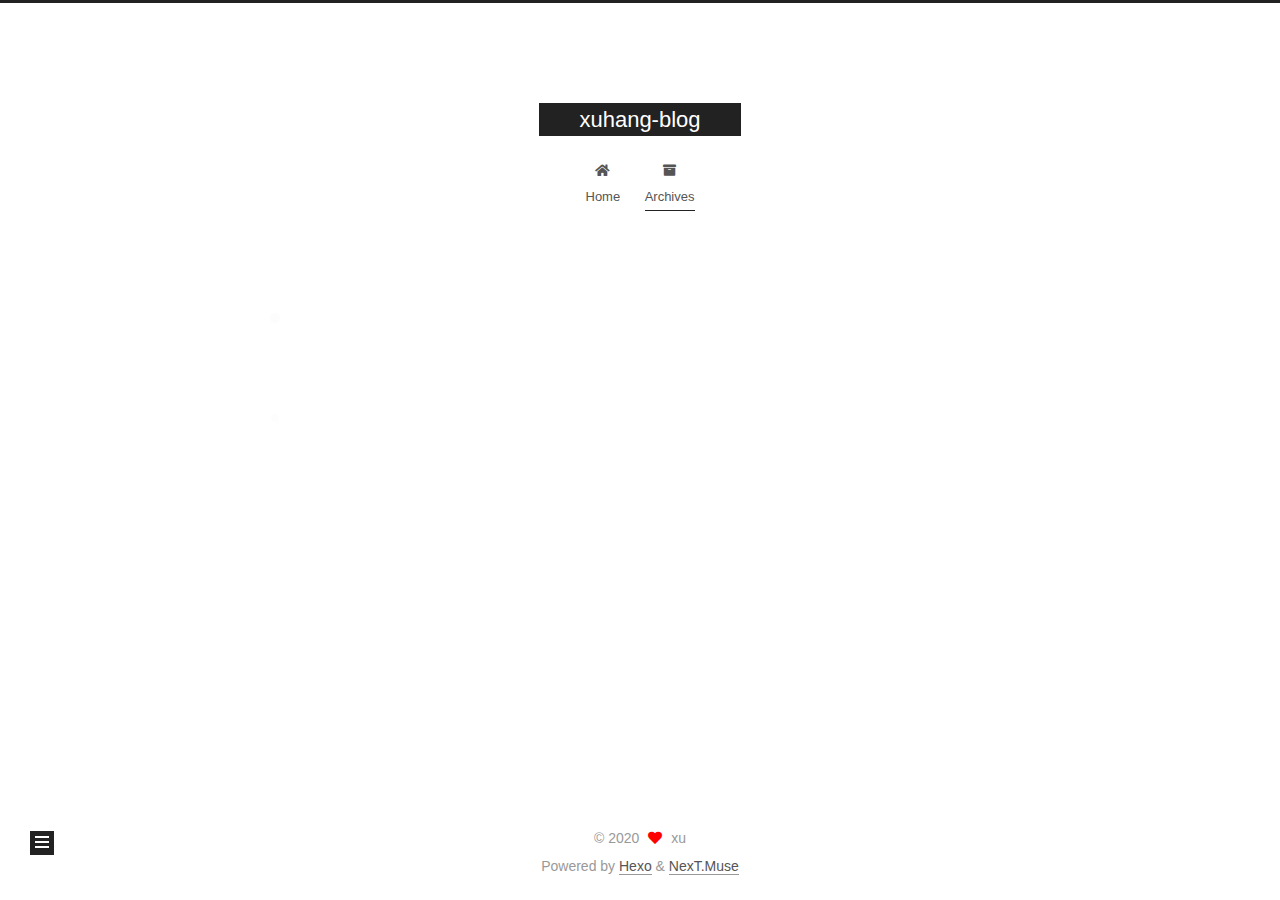
==== commit 8f7ff133: "Site updated: 2020-05-29 11:34:55" ====
--- a/archives/index.html
+++ b/archives/index.html
@@ -148,7 +148,7 @@
   <div class="post-block">
     <div class="posts-collapse">
       <div class="collection-title">
-        <span class="collection-header">Um..! 2 posts in total. Keep on posting.</span>
+        <span class="collection-header">Um..! 1 post. Keep on posting.</span>
       </div>
 
       
@@ -170,26 +170,6 @@
       <div class="post-title">
           <a class="post-title-link" href="/2020/05/29/springboot%E7%9A%84%E5%A4%9A%E6%95%B0%E6%8D%AE%E6%BA%90/" itemprop="url">
             <span itemprop="name">springboot的多数据源</span>
-          </a>
-      </div>
-
-    </header>
-  </article>
-
-  <article itemscope itemtype="http://schema.org/Article">
-    <header class="post-header">
-
-      <div class="post-meta">
-        <time itemprop="dateCreated"
-              datetime="2020-05-29T10:33:11+08:00"
-              content="2020-05-29">
-          05-29
-        </time>
-      </div>
-
-      <div class="post-title">
-          <a class="post-title-link" href="/2020/05/29/hello-world/" itemprop="url">
-            <span itemprop="name">Hello World</span>
           </a>
       </div>
 
@@ -268,7 +248,7 @@
       <div class="site-state-item site-state-posts">
           <a href="/archives/">
         
-          <span class="site-state-item-count">2</span>
+          <span class="site-state-item-count">1</span>
           <span class="site-state-item-name">posts</span>
         </a>
       </div>
--- a/css/main.css
+++ b/css/main.css
@@ -1168,7 +1168,7 @@
 }
 .links-of-author a::before,
 .links-of-author span.exturl::before {
-  background: #119f41;
+  background: #d2ff1d;
   border-radius: 50%;
   content: ' ';
   display: inline-block;
